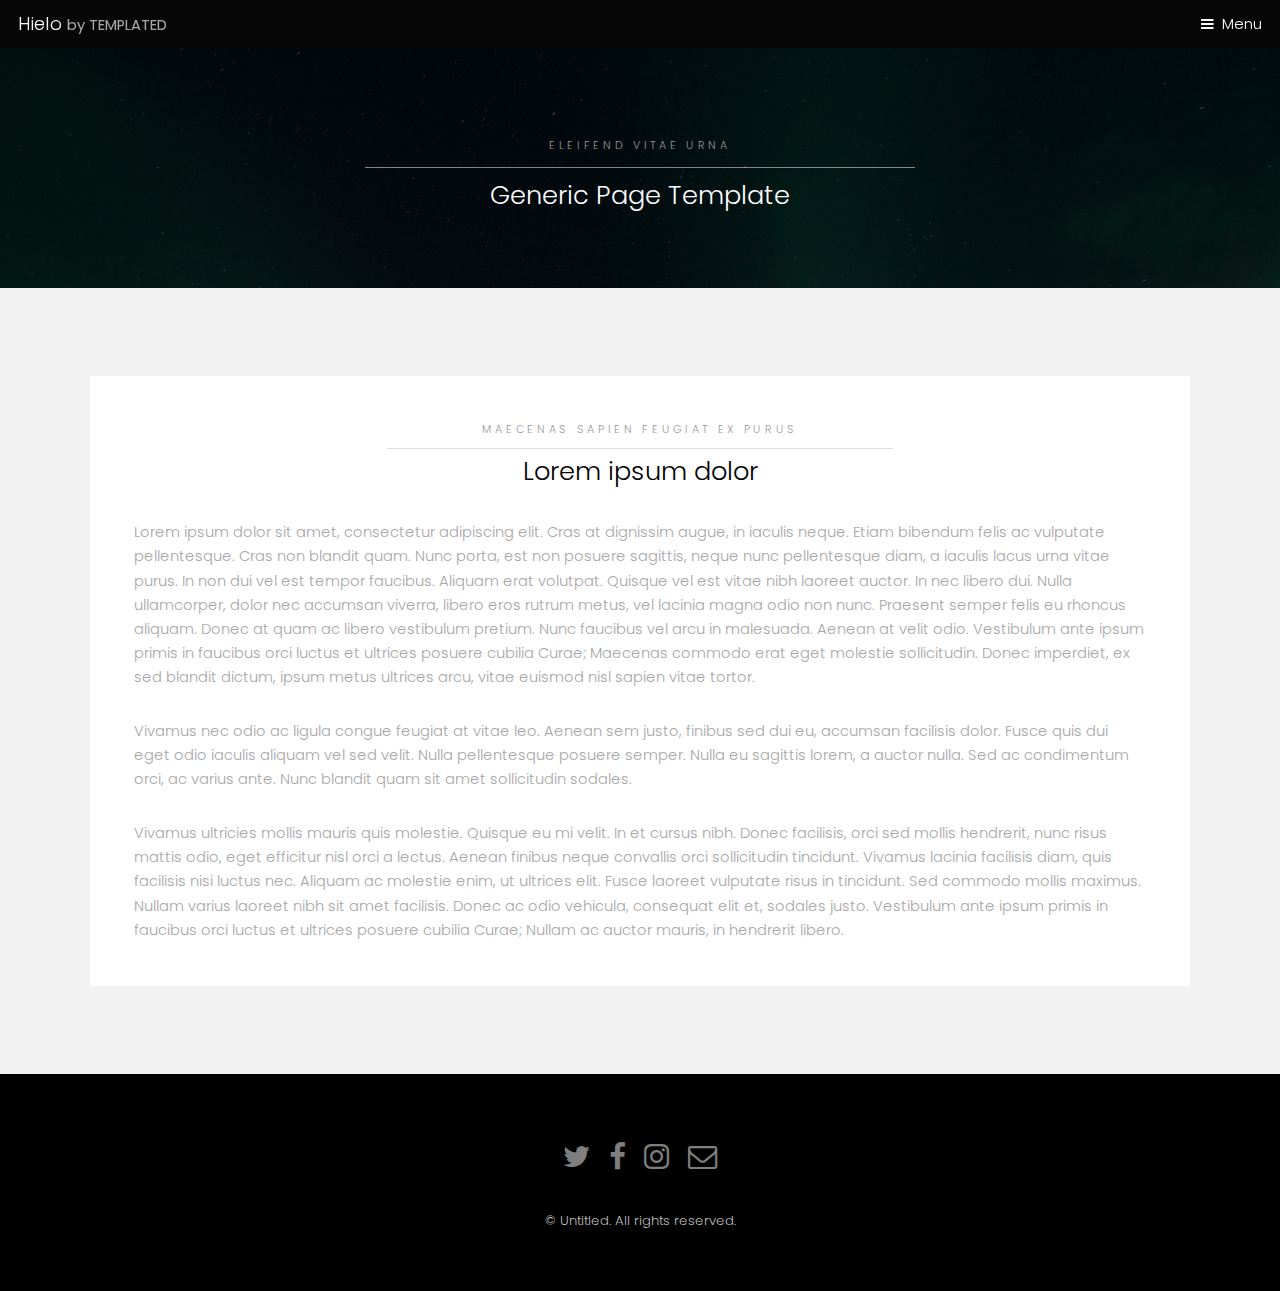
==== contact.html @ de8d386e "Website added" ====
<!DOCTYPE HTML>
<!--
	Hielo by TEMPLATED
	templated.co @templatedco
	Released for free under the Creative Commons Attribution 3.0 license (templated.co/license)
-->
<html>
	<head>
		<title>LN</title>
		<meta charset="utf-8" />
		<meta name="viewport" content="width=device-width, initial-scale=1" />
		<link rel="stylesheet" href="assets/css/main.css" />
	</head>
	<body class="subpage">

		<!-- Header -->
			<header id="header">
				<div class="logo"><a href="index.html">Hielo <span>by TEMPLATED</span></a></div>
				<a href="#menu">Menu</a>
			</header>

		<!-- Nav -->
			<nav id="menu">
				<ul class="links">
					<li><a href="index.html">Home</a></li>
					<li><a href="generic.html">About Us</a></li>
					<li><a href="elements.html">Elements</a></li>
					<li><a href="contact.html">Contact</a></li>
				</ul>
			</nav>

		<!-- One -->
			<section id="One" class="wrapper style3">
				<div class="inner">
					<header class="align-center">
						<p>Eleifend vitae urna</p>
						<h2>Generic Page Template</h2>
					</header>
				</div>
			</section>

		<!-- Two -->
			<section id="two" class="wrapper style2">
				<div class="inner">
					<div class="box">
						<div class="content">
							<header class="align-center">
								<p>maecenas sapien feugiat ex purus</p>
								<h2>Lorem ipsum dolor</h2>
							</header>
							<p>Lorem ipsum dolor sit amet, consectetur adipiscing elit. Cras at dignissim augue, in iaculis neque. Etiam bibendum felis ac vulputate pellentesque. Cras non blandit quam. Nunc porta, est non posuere sagittis, neque nunc pellentesque diam, a iaculis lacus urna vitae purus. In non dui vel est tempor faucibus. Aliquam erat volutpat. Quisque vel est vitae nibh laoreet auctor. In nec libero dui. Nulla ullamcorper, dolor nec accumsan viverra, libero eros rutrum metus, vel lacinia magna odio non nunc. Praesent semper felis eu rhoncus aliquam. Donec at quam ac libero vestibulum pretium. Nunc faucibus vel arcu in malesuada. Aenean at velit odio. Vestibulum ante ipsum primis in faucibus orci luctus et ultrices posuere cubilia Curae; Maecenas commodo erat eget molestie sollicitudin. Donec imperdiet, ex sed blandit dictum, ipsum metus ultrices arcu, vitae euismod nisl sapien vitae tortor.</p>

							<p>Vivamus nec odio ac ligula congue feugiat at vitae leo. Aenean sem justo, finibus sed dui eu, accumsan facilisis dolor. Fusce quis dui eget odio iaculis aliquam vel sed velit. Nulla pellentesque posuere semper. Nulla eu sagittis lorem, a auctor nulla. Sed ac condimentum orci, ac varius ante. Nunc blandit quam sit amet sollicitudin sodales.</p>

							<p>Vivamus ultricies mollis mauris quis molestie. Quisque eu mi velit. In et cursus nibh. Donec facilisis, orci sed mollis hendrerit, nunc risus mattis odio, eget efficitur nisl orci a lectus. Aenean finibus neque convallis orci sollicitudin tincidunt. Vivamus lacinia facilisis diam, quis facilisis nisi luctus nec. Aliquam ac molestie enim, ut ultrices elit. Fusce laoreet vulputate risus in tincidunt. Sed commodo mollis maximus. Nullam varius laoreet nibh sit amet facilisis. Donec ac odio vehicula, consequat elit et, sodales justo. Vestibulum ante ipsum primis in faucibus orci luctus et ultrices posuere cubilia Curae; Nullam ac auctor mauris, in hendrerit libero. </p>
						</div>
					</div>
				</div>
			</section>

		<!-- Footer -->
			<footer id="footer">
				<div class="container">
					<ul class="icons">
						<li><a href="#" class="icon fa-twitter"><span class="label">Twitter</span></a></li>
						<li><a href="#" class="icon fa-facebook"><span class="label">Facebook</span></a></li>
						<li><a href="#" class="icon fa-instagram"><span class="label">Instagram</span></a></li>
						<li><a href="#" class="icon fa-envelope-o"><span class="label">Email</span></a></li>
					</ul>
				</div>
				<div class="copyright">
					&copy; Untitled. All rights reserved.
				</div>
			</footer>

		<!-- Scripts -->
			<script src="assets/js/jquery.min.js"></script>
			<script src="assets/js/jquery.scrollex.min.js"></script>
			<script src="assets/js/skel.min.js"></script>
			<script src="assets/js/util.js"></script>
			<script src="assets/js/main.js"></script>

	</body>
</html>
---- assets/css/main.css ----
@charset "UTF-8";
@import url(font-awesome.min.css);
@import url("https://fonts.googleapis.com/css?family=Poppins:300,400,500,600,700");

/*
	Hielo by TEMPLATED
	templated.co @templatedco
	Released for free under the Creative Commons Attribution 3.0 license (templated.co/license)
*/

/* Reset */

	html, body, div, span, applet, object, iframe, h1, h2, h3, h4, h5, h6, p, blockquote, pre, a, abbr, acronym, address, big, cite, code, del, dfn, em, img, ins, kbd, q, s, samp, small, strike, strong, sub, sup, tt, var, b, u, i, center, dl, dt, dd, ol, ul, li, fieldset, form, label, legend, table, caption, tbody, tfoot, thead, tr, th, td, article, aside, canvas, details, embed, figure, figcaption, footer, header, hgroup, menu, nav, output, ruby, section, summary, time, mark, audio, video {
		margin: 0;
		padding: 0;
		border: 0;
		font-size: 100%;
		font: inherit;
		vertical-align: baseline;
	}

	article, aside, details, figcaption, figure, footer, header, hgroup, menu, nav, section {
		display: block;
	}

	body {
		line-height: 1;
	}

	ol, ul {
		list-style: none;
	}

	blockquote, q {
		quotes: none;
	}

	blockquote:before, blockquote:after, q:before, q:after {
		content: '';
		content: none;
	}

	table {
		border-collapse: collapse;
		border-spacing: 0;
	}

	body {
		-webkit-text-size-adjust: none;
	}

/* Box Model */

	*, *:before, *:after {
		-moz-box-sizing: border-box;
		-webkit-box-sizing: border-box;
		box-sizing: border-box;
	}

/* Containers */

	.container {
		margin-left: auto;
		margin-right: auto;
	}

	.container.\31 25\25 {
		width: 100%;
		max-width: 100rem;
		min-width: 80rem;
	}

	.container.\37 5\25 {
		width: 60rem;
	}

	.container.\35 0\25 {
		width: 40rem;
	}

	.container.\32 5\25 {
		width: 20rem;
	}

	.container {
		width: 80rem;
	}

	@media screen and (max-width: 1680px) {

		.container.\31 25\25 {
			width: 100%;
			max-width: 100rem;
			min-width: 80rem;
		}

		.container.\37 5\25 {
			width: 60rem;
		}

		.container.\35 0\25 {
			width: 40rem;
		}

		.container.\32 5\25 {
			width: 20rem;
		}

		.container {
			width: 80rem;
		}

	}

	@media screen and (max-width: 1280px) {

		.container.\31 25\25 {
			width: 100%;
			max-width: 81.25rem;
			min-width: 65rem;
		}

		.container.\37 5\25 {
			width: 48.75rem;
		}

		.container.\35 0\25 {
			width: 32.5rem;
		}

		.container.\32 5\25 {
			width: 16.25rem;
		}

		.container {
			width: 65rem;
		}

	}

	@media screen and (max-width: 980px) {

		.container.\31 25\25 {
			width: 100%;
			max-width: 112.5%;
			min-width: 90%;
		}

		.container.\37 5\25 {
			width: 67.5%;
		}

		.container.\35 0\25 {
			width: 45%;
		}

		.container.\32 5\25 {
			width: 22.5%;
		}

		.container {
			width: 90%;
		}

	}

	@media screen and (max-width: 736px) {

		.container.\31 25\25 {
			width: 100%;
			max-width: 112.5%;
			min-width: 90%;
		}

		.container.\37 5\25 {
			width: 67.5%;
		}

		.container.\35 0\25 {
			width: 45%;
		}

		.container.\32 5\25 {
			width: 22.5%;
		}

		.container {
			width: 90% !important;
		}

	}

	@media screen and (max-width: 480px) {

		.container.\31 25\25 {
			width: 100%;
			max-width: 112.5%;
			min-width: 90%;
		}

		.container.\37 5\25 {
			width: 67.5%;
		}

		.container.\35 0\25 {
			width: 45%;
		}

		.container.\32 5\25 {
			width: 22.5%;
		}

		.container {
			width: 90% !important;
		}

	}

/* Grid */

	.row {
		border-bottom: solid 1px transparent;
		-moz-box-sizing: border-box;
		-webkit-box-sizing: border-box;
		box-sizing: border-box;
	}

	.row > * {
		float: left;
		-moz-box-sizing: border-box;
		-webkit-box-sizing: border-box;
		box-sizing: border-box;
	}

	.row:after, .row:before {
		content: '';
		display: block;
		clear: both;
		height: 0;
	}

	.row.uniform > * > :first-child {
		margin-top: 0;
	}

	.row.uniform > * > :last-child {
		margin-bottom: 0;
	}

	.row.\30 \25 > * {
		padding: 0 0 0 0rem;
	}

	.row.\30 \25 {
		margin: 0 0 -1px 0rem;
	}

	.row.uniform.\30 \25 > * {
		padding: 0rem 0 0 0rem;
	}

	.row.uniform.\30 \25 {
		margin: 0rem 0 -1px 0rem;
	}

	.row > * {
		padding: 0 0 0 2rem;
	}

	.row {
		margin: 0 0 -1px -2rem;
	}

	.row.uniform > * {
		padding: 2rem 0 0 2rem;
	}

	.row.uniform {
		margin: -2rem 0 -1px -2rem;
	}

	.row.\32 00\25 > * {
		padding: 0 0 0 4rem;
	}

	.row.\32 00\25 {
		margin: 0 0 -1px -4rem;
	}

	.row.uniform.\32 00\25 > * {
		padding: 4rem 0 0 4rem;
	}

	.row.uniform.\32 00\25 {
		margin: -4rem 0 -1px -4rem;
	}

	.row.\31 50\25 > * {
		padding: 0 0 0 3rem;
	}

	.row.\31 50\25 {
		margin: 0 0 -1px -3rem;
	}

	.row.uniform.\31 50\25 > * {
		padding: 3rem 0 0 3rem;
	}

	.row.uniform.\31 50\25 {
		margin: -3rem 0 -1px -3rem;
	}

	.row.\35 0\25 > * {
		padding: 0 0 0 1rem;
	}

	.row.\35 0\25 {
		margin: 0 0 -1px -1rem;
	}

	.row.uniform.\35 0\25 > * {
		padding: 1rem 0 0 1rem;
	}

	.row.uniform.\35 0\25 {
		margin: -1rem 0 -1px -1rem;
	}

	.row.\32 5\25 > * {
		padding: 0 0 0 0.5rem;
	}

	.row.\32 5\25 {
		margin: 0 0 -1px -0.5rem;
	}

	.row.uniform.\32 5\25 > * {
		padding: 0.5rem 0 0 0.5rem;
	}

	.row.uniform.\32 5\25 {
		margin: -0.5rem 0 -1px -0.5rem;
	}

	.\31 2u, .\31 2u\24 {
		width: 100%;
		clear: none;
		margin-left: 0;
	}

	.\31 1u, .\31 1u\24 {
		width: 91.6666666667%;
		clear: none;
		margin-left: 0;
	}

	.\31 0u, .\31 0u\24 {
		width: 83.3333333333%;
		clear: none;
		margin-left: 0;
	}

	.\39 u, .\39 u\24 {
		width: 75%;
		clear: none;
		margin-left: 0;
	}

	.\38 u, .\38 u\24 {
		width: 66.6666666667%;
		clear: none;
		margin-left: 0;
	}

	.\37 u, .\37 u\24 {
		width: 58.3333333333%;
		clear: none;
		margin-left: 0;
	}

	.\36 u, .\36 u\24 {
		width: 50%;
		clear: none;
		margin-left: 0;
	}

	.\35 u, .\35 u\24 {
		width: 41.6666666667%;
		clear: none;
		margin-left: 0;
	}

	.\34 u, .\34 u\24 {
		width: 33.3333333333%;
		clear: none;
		margin-left: 0;
	}

	.\33 u, .\33 u\24 {
		width: 25%;
		clear: none;
		margin-left: 0;
	}

	.\32 u, .\32 u\24 {
		width: 16.6666666667%;
		clear: none;
		margin-left: 0;
	}

	.\31 u, .\31 u\24 {
		width: 8.3333333333%;
		clear: none;
		margin-left: 0;
	}

	.\31 2u\24 + *,
	.\31 1u\24 + *,
	.\31 0u\24 + *,
	.\39 u\24 + *,
	.\38 u\24 + *,
	.\37 u\24 + *,
	.\36 u\24 + *,
	.\35 u\24 + *,
	.\34 u\24 + *,
	.\33 u\24 + *,
	.\32 u\24 + *,
	.\31 u\24 + * {
		clear: left;
	}

	.\-11u {
		margin-left: 91.66667%;
	}

	.\-10u {
		margin-left: 83.33333%;
	}

	.\-9u {
		margin-left: 75%;
	}

	.\-8u {
		margin-left: 66.66667%;
	}

	.\-7u {
		margin-left: 58.33333%;
	}

	.\-6u {
		margin-left: 50%;
	}

	.\-5u {
		margin-left: 41.66667%;
	}

	.\-4u {
		margin-left: 33.33333%;
	}

	.\-3u {
		margin-left: 25%;
	}

	.\-2u {
		margin-left: 16.66667%;
	}

	.\-1u {
		margin-left: 8.33333%;
	}

	@media screen and (max-width: 1680px) {

		.row > * {
			padding: 0 0 0 2rem;
		}

		.row {
			margin: 0 0 -1px -2rem;
		}

		.row.uniform > * {
			padding: 2rem 0 0 2rem;
		}

		.row.uniform {
			margin: -2rem 0 -1px -2rem;
		}

		.row.\32 00\25 > * {
			padding: 0 0 0 4rem;
		}

		.row.\32 00\25 {
			margin: 0 0 -1px -4rem;
		}

		.row.uniform.\32 00\25 > * {
			padding: 4rem 0 0 4rem;
		}

		.row.uniform.\32 00\25 {
			margin: -4rem 0 -1px -4rem;
		}

		.row.\31 50\25 > * {
			padding: 0 0 0 3rem;
		}

		.row.\31 50\25 {
			margin: 0 0 -1px -3rem;
		}

		.row.uniform.\31 50\25 > * {
			padding: 3rem 0 0 3rem;
		}

		.row.uniform.\31 50\25 {
			margin: -3rem 0 -1px -3rem;
		}

		.row.\35 0\25 > * {
			padding: 0 0 0 1rem;
		}

		.row.\35 0\25 {
			margin: 0 0 -1px -1rem;
		}

		.row.uniform.\35 0\25 > * {
			padding: 1rem 0 0 1rem;
		}

		.row.uniform.\35 0\25 {
			margin: -1rem 0 -1px -1rem;
		}

		.row.\32 5\25 > * {
			padding: 0 0 0 0.5rem;
		}

		.row.\32 5\25 {
			margin: 0 0 -1px -0.5rem;
		}

		.row.uniform.\32 5\25 > * {
			padding: 0.5rem 0 0 0.5rem;
		}

		.row.uniform.\32 5\25 {
			margin: -0.5rem 0 -1px -0.5rem;
		}

		.\31 2u\28xlarge\29, .\31 2u\24\28xlarge\29 {
			width: 100%;
			clear: none;
			margin-left: 0;
		}

		.\31 1u\28xlarge\29, .\31 1u\24\28xlarge\29 {
			width: 91.6666666667%;
			clear: none;
			margin-left: 0;
		}

		.\31 0u\28xlarge\29, .\31 0u\24\28xlarge\29 {
			width: 83.3333333333%;
			clear: none;
			margin-left: 0;
		}

		.\39 u\28xlarge\29, .\39 u\24\28xlarge\29 {
			width: 75%;
			clear: none;
			margin-left: 0;
		}

		.\38 u\28xlarge\29, .\38 u\24\28xlarge\29 {
			width: 66.6666666667%;
			clear: none;
			margin-left: 0;
		}

		.\37 u\28xlarge\29, .\37 u\24\28xlarge\29 {
			width: 58.3333333333%;
			clear: none;
			margin-left: 0;
		}

		.\36 u\28xlarge\29, .\36 u\24\28xlarge\29 {
			width: 50%;
			clear: none;
			margin-left: 0;
		}

		.\35 u\28xlarge\29, .\35 u\24\28xlarge\29 {
			width: 41.6666666667%;
			clear: none;
			margin-left: 0;
		}

		.\34 u\28xlarge\29, .\34 u\24\28xlarge\29 {
			width: 33.3333333333%;
			clear: none;
			margin-left: 0;
		}

		.\33 u\28xlarge\29, .\33 u\24\28xlarge\29 {
			width: 25%;
			clear: none;
			margin-left: 0;
		}

		.\32 u\28xlarge\29, .\32 u\24\28xlarge\29 {
			width: 16.6666666667%;
			clear: none;
			margin-left: 0;
		}

		.\31 u\28xlarge\29, .\31 u\24\28xlarge\29 {
			width: 8.3333333333%;
			clear: none;
			margin-left: 0;
		}

		.\31 2u\24\28xlarge\29 + *,
		.\31 1u\24\28xlarge\29 + *,
		.\31 0u\24\28xlarge\29 + *,
		.\39 u\24\28xlarge\29 + *,
		.\38 u\24\28xlarge\29 + *,
		.\37 u\24\28xlarge\29 + *,
		.\36 u\24\28xlarge\29 + *,
		.\35 u\24\28xlarge\29 + *,
		.\34 u\24\28xlarge\29 + *,
		.\33 u\24\28xlarge\29 + *,
		.\32 u\24\28xlarge\29 + *,
		.\31 u\24\28xlarge\29 + * {
			clear: left;
		}

		.\-11u\28xlarge\29 {
			margin-left: 91.66667%;
		}

		.\-10u\28xlarge\29 {
			margin-left: 83.33333%;
		}

		.\-9u\28xlarge\29 {
			margin-left: 75%;
		}

		.\-8u\28xlarge\29 {
			margin-left: 66.66667%;
		}

		.\-7u\28xlarge\29 {
			margin-left: 58.33333%;
		}

		.\-6u\28xlarge\29 {
			margin-left: 50%;
		}

		.\-5u\28xlarge\29 {
			margin-left: 41.66667%;
		}

		.\-4u\28xlarge\29 {
			margin-left: 33.33333%;
		}

		.\-3u\28xlarge\29 {
			margin-left: 25%;
		}

		.\-2u\28xlarge\29 {
			margin-left: 16.66667%;
		}

		.\-1u\28xlarge\29 {
			margin-left: 8.33333%;
		}

	}

	@media screen and (max-width: 1280px) {

		.row > * {
			padding: 0 0 0 1.5rem;
		}

		.row {
			margin: 0 0 -1px -1.5rem;
		}

		.row.uniform > * {
			padding: 1.5rem 0 0 1.5rem;
		}

		.row.uniform {
			margin: -1.5rem 0 -1px -1.5rem;
		}

		.row.\32 00\25 > * {
			padding: 0 0 0 3rem;
		}

		.row.\32 00\25 {
			margin: 0 0 -1px -3rem;
		}

		.row.uniform.\32 00\25 > * {
			padding: 3rem 0 0 3rem;
		}

		.row.uniform.\32 00\25 {
			margin: -3rem 0 -1px -3rem;
		}

		.row.\31 50\25 > * {
			padding: 0 0 0 2.25rem;
		}

		.row.\31 50\25 {
			margin: 0 0 -1px -2.25rem;
		}

		.row.uniform.\31 50\25 > * {
			padding: 2.25rem 0 0 2.25rem;
		}

		.row.uniform.\31 50\25 {
			margin: -2.25rem 0 -1px -2.25rem;
		}

		.row.\35 0\25 > * {
			padding: 0 0 0 0.75rem;
		}

		.row.\35 0\25 {
			margin: 0 0 -1px -0.75rem;
		}

		.row.uniform.\35 0\25 > * {
			padding: 0.75rem 0 0 0.75rem;
		}

		.row.uniform.\35 0\25 {
			margin: -0.75rem 0 -1px -0.75rem;
		}

		.row.\32 5\25 > * {
			padding: 0 0 0 0.375rem;
		}

		.row.\32 5\25 {
			margin: 0 0 -1px -0.375rem;
		}

		.row.uniform.\32 5\25 > * {
			padding: 0.375rem 0 0 0.375rem;
		}

		.row.uniform.\32 5\25 {
			margin: -0.375rem 0 -1px -0.375rem;
		}

		.\31 2u\28large\29, .\31 2u\24\28large\29 {
			width: 100%;
			clear: none;
			margin-left: 0;
		}

		.\31 1u\28large\29, .\31 1u\24\28large\29 {
			width: 91.6666666667%;
			clear: none;
			margin-left: 0;
		}

		.\31 0u\28large\29, .\31 0u\24\28large\29 {
			width: 83.3333333333%;
			clear: none;
			margin-left: 0;
		}

		.\39 u\28large\29, .\39 u\24\28large\29 {
			width: 75%;
			clear: none;
			margin-left: 0;
		}

		.\38 u\28large\29, .\38 u\24\28large\29 {
			width: 66.6666666667%;
			clear: none;
			margin-left: 0;
		}

		.\37 u\28large\29, .\37 u\24\28large\29 {
			width: 58.3333333333%;
			clear: none;
			margin-left: 0;
		}

		.\36 u\28large\29, .\36 u\24\28large\29 {
			width: 50%;
			clear: none;
			margin-left: 0;
		}

		.\35 u\28large\29, .\35 u\24\28large\29 {
			width: 41.6666666667%;
			clear: none;
			margin-left: 0;
		}

		.\34 u\28large\29, .\34 u\24\28large\29 {
			width: 33.3333333333%;
			clear: none;
			margin-left: 0;
		}

		.\33 u\28large\29, .\33 u\24\28large\29 {
			width: 25%;
			clear: none;
			margin-left: 0;
		}

		.\32 u\28large\29, .\32 u\24\28large\29 {
			width: 16.6666666667%;
			clear: none;
			margin-left: 0;
		}

		.\31 u\28large\29, .\31 u\24\28large\29 {
			width: 8.3333333333%;
			clear: none;
			margin-left: 0;
		}

		.\31 2u\24\28large\29 + *,
		.\31 1u\24\28large\29 + *,
		.\31 0u\24\28large\29 + *,
		.\39 u\24\28large\29 + *,
		.\38 u\24\28large\29 + *,
		.\37 u\24\28large\29 + *,
		.\36 u\24\28large\29 + *,
		.\35 u\24\28large\29 + *,
		.\34 u\24\28large\29 + *,
		.\33 u\24\28large\29 + *,
		.\32 u\24\28large\29 + *,
		.\31 u\24\28large\29 + * {
			clear: left;
		}

		.\-11u\28large\29 {
			margin-left: 91.66667%;
		}

		.\-10u\28large\29 {
			margin-left: 83.33333%;
		}

		.\-9u\28large\29 {
			margin-left: 75%;
		}

		.\-8u\28large\29 {
			margin-left: 66.66667%;
		}

		.\-7u\28large\29 {
			margin-left: 58.33333%;
		}

		.\-6u\28large\29 {
			margin-left: 50%;
		}

		.\-5u\28large\29 {
			margin-left: 41.66667%;
		}

		.\-4u\28large\29 {
			margin-left: 33.33333%;
		}

		.\-3u\28large\29 {
			margin-left: 25%;
		}

		.\-2u\28large\29 {
			margin-left: 16.66667%;
		}

		.\-1u\28large\29 {
			margin-left: 8.33333%;
		}

	}

	@media screen and (max-width: 980px) {

		.row > * {
			padding: 0 0 0 1.5rem;
		}

		.row {
			margin: 0 0 -1px -1.5rem;
		}

		.row.uniform > * {
			padding: 1.5rem 0 0 1.5rem;
		}

		.row.uniform {
			margin: -1.5rem 0 -1px -1.5rem;
		}

		.row.\32 00\25 > * {
			padding: 0 0 0 3rem;
		}

		.row.\32 00\25 {
			margin: 0 0 -1px -3rem;
		}

		.row.uniform.\32 00\25 > * {
			padding: 3rem 0 0 3rem;
		}

		.row.uniform.\32 00\25 {
			margin: -3rem 0 -1px -3rem;
		}

		.row.\31 50\25 > * {
			padding: 0 0 0 2.25rem;
		}

		.row.\31 50\25 {
			margin: 0 0 -1px -2.25rem;
		}

		.row.uniform.\31 50\25 > * {
			padding: 2.25rem 0 0 2.25rem;
		}

		.row.uniform.\31 50\25 {
			margin: -2.25rem 0 -1px -2.25rem;
		}

		.row.\35 0\25 > * {
			padding: 0 0 0 0.75rem;
		}

		.row.\35 0\25 {
			margin: 0 0 -1px -0.75rem;
		}

		.row.uniform.\35 0\25 > * {
			padding: 0.75rem 0 0 0.75rem;
		}

		.row.uniform.\35 0\25 {
			margin: -0.75rem 0 -1px -0.75rem;
		}

		.row.\32 5\25 > * {
			padding: 0 0 0 0.375rem;
		}

		.row.\32 5\25 {
			margin: 0 0 -1px -0.375rem;
		}

		.row.uniform.\32 5\25 > * {
			padding: 0.375rem 0 0 0.375rem;
		}

		.row.uniform.\32 5\25 {
			margin: -0.375rem 0 -1px -0.375rem;
		}

		.\31 2u\28medium\29, .\31 2u\24\28medium\29 {
			width: 100%;
			clear: none;
			margin-left: 0;
		}

		.\31 1u\28medium\29, .\31 1u\24\28medium\29 {
			width: 91.6666666667%;
			clear: none;
			margin-left: 0;
		}

		.\31 0u\28medium\29, .\31 0u\24\28medium\29 {
			width: 83.3333333333%;
			clear: none;
			margin-left: 0;
		}

		.\39 u\28medium\29, .\39 u\24\28medium\29 {
			width: 75%;
			clear: none;
			margin-left: 0;
		}

		.\38 u\28medium\29, .\38 u\24\28medium\29 {
			width: 66.6666666667%;
			clear: none;
			margin-left: 0;
		}

		.\37 u\28medium\29, .\37 u\24\28medium\29 {
			width: 58.3333333333%;
			clear: none;
			margin-left: 0;
		}

		.\36 u\28medium\29, .\36 u\24\28medium\29 {
			width: 50%;
			clear: none;
			margin-left: 0;
		}

		.\35 u\28medium\29, .\35 u\24\28medium\29 {
			width: 41.6666666667%;
			clear: none;
			margin-left: 0;
		}

		.\34 u\28medium\29, .\34 u\24\28medium\29 {
			width: 33.3333333333%;
			clear: none;
			margin-left: 0;
		}

		.\33 u\28medium\29, .\33 u\24\28medium\29 {
			width: 25%;
			clear: none;
			margin-left: 0;
		}

		.\32 u\28medium\29, .\32 u\24\28medium\29 {
			width: 16.6666666667%;
			clear: none;
			margin-left: 0;
		}

		.\31 u\28medium\29, .\31 u\24\28medium\29 {
			width: 8.3333333333%;
			clear: none;
			margin-left: 0;
		}

		.\31 2u\24\28medium\29 + *,
		.\31 1u\24\28medium\29 + *,
		.\31 0u\24\28medium\29 + *,
		.\39 u\24\28medium\29 + *,
		.\38 u\24\28medium\29 + *,
		.\37 u\24\28medium\29 + *,
		.\36 u\24\28medium\29 + *,
		.\35 u\24\28medium\29 + *,
		.\34 u\24\28medium\29 + *,
		.\33 u\24\28medium\29 + *,
		.\32 u\24\28medium\29 + *,
		.\31 u\24\28medium\29 + * {
			clear: left;
		}

		.\-11u\28medium\29 {
			margin-left: 91.66667%;
		}

		.\-10u\28medium\29 {
			margin-left: 83.33333%;
		}

		.\-9u\28medium\29 {
			margin-left: 75%;
		}

		.\-8u\28medium\29 {
			margin-left: 66.66667%;
		}

		.\-7u\28medium\29 {
			margin-left: 58.33333%;
		}

		.\-6u\28medium\29 {
			margin-left: 50%;
		}

		.\-5u\28medium\29 {
			margin-left: 41.66667%;
		}

		.\-4u\28medium\29 {
			margin-left: 33.33333%;
		}

		.\-3u\28medium\29 {
			margin-left: 25%;
		}

		.\-2u\28medium\29 {
			margin-left: 16.66667%;
		}

		.\-1u\28medium\29 {
			margin-left: 8.33333%;
		}

	}

	@media screen and (max-width: 736px) {

		.row > * {
			padding: 0 0 0 1.25rem;
		}

		.row {
			margin: 0 0 -1px -1.25rem;
		}

		.row.uniform > * {
			padding: 1.25rem 0 0 1.25rem;
		}

		.row.uniform {
			margin: -1.25rem 0 -1px -1.25rem;
		}

		.row.\32 00\25 > * {
			padding: 0 0 0 2.5rem;
		}

		.row.\32 00\25 {
			margin: 0 0 -1px -2.5rem;
		}

		.row.uniform.\32 00\25 > * {
			padding: 2.5rem 0 0 2.5rem;
		}

		.row.uniform.\32 00\25 {
			margin: -2.5rem 0 -1px -2.5rem;
		}

		.row.\31 50\25 > * {
			padding: 0 0 0 1.875rem;
		}

		.row.\31 50\25 {
			margin: 0 0 -1px -1.875rem;
		}

		.row.uniform.\31 50\25 > * {
			padding: 1.875rem 0 0 1.875rem;
		}

		.row.uniform.\31 50\25 {
			margin: -1.875rem 0 -1px -1.875rem;
		}

		.row.\35 0\25 > * {
			padding: 0 0 0 0.625rem;
		}

		.row.\35 0\25 {
			margin: 0 0 -1px -0.625rem;
		}

		.row.uniform.\35 0\25 > * {
			padding: 0.625rem 0 0 0.625rem;
		}

		.row.uniform.\35 0\25 {
			margin: -0.625rem 0 -1px -0.625rem;
		}

		.row.\32 5\25 > * {
			padding: 0 0 0 0.3125rem;
		}

		.row.\32 5\25 {
			margin: 0 0 -1px -0.3125rem;
		}

		.row.uniform.\32 5\25 > * {
			padding: 0.3125rem 0 0 0.3125rem;
		}

		.row.uniform.\32 5\25 {
			margin: -0.3125rem 0 -1px -0.3125rem;
		}

		.\31 2u\28small\29, .\31 2u\24\28small\29 {
			width: 100%;
			clear: none;
			margin-left: 0;
		}

		.\31 1u\28small\29, .\31 1u\24\28small\29 {
			width: 91.6666666667%;
			clear: none;
			margin-left: 0;
		}

		.\31 0u\28small\29, .\31 0u\24\28small\29 {
			width: 83.3333333333%;
			clear: none;
			margin-left: 0;
		}

		.\39 u\28small\29, .\39 u\24\28small\29 {
			width: 75%;
			clear: none;
			margin-left: 0;
		}

		.\38 u\28small\29, .\38 u\24\28small\29 {
			width: 66.6666666667%;
			clear: none;
			margin-left: 0;
		}

		.\37 u\28small\29, .\37 u\24\28small\29 {
			width: 58.3333333333%;
			clear: none;
			margin-left: 0;
		}

		.\36 u\28small\29, .\36 u\24\28small\29 {
			width: 50%;
			clear: none;
			margin-left: 0;
		}

		.\35 u\28small\29, .\35 u\24\28small\29 {
			width: 41.6666666667%;
			clear: none;
			margin-left: 0;
		}

		.\34 u\28small\29, .\34 u\24\28small\29 {
			width: 33.3333333333%;
			clear: none;
			margin-left: 0;
		}

		.\33 u\28small\29, .\33 u\24\28small\29 {
			width: 25%;
			clear: none;
			margin-left: 0;
		}

		.\32 u\28small\29, .\32 u\24\28small\29 {
			width: 16.6666666667%;
			clear: none;
			margin-left: 0;
		}

		.\31 u\28small\29, .\31 u\24\28small\29 {
			width: 8.3333333333%;
			clear: none;
			margin-left: 0;
		}

		.\31 2u\24\28small\29 + *,
		.\31 1u\24\28small\29 + *,
		.\31 0u\24\28small\29 + *,
		.\39 u\24\28small\29 + *,
		.\38 u\24\28small\29 + *,
		.\37 u\24\28small\29 + *,
		.\36 u\24\28small\29 + *,
		.\35 u\24\28small\29 + *,
		.\34 u\24\28small\29 + *,
		.\33 u\24\28small\29 + *,
		.\32 u\24\28small\29 + *,
		.\31 u\24\28small\29 + * {
			clear: left;
		}

		.\-11u\28small\29 {
			margin-left: 91.66667%;
		}

		.\-10u\28small\29 {
			margin-left: 83.33333%;
		}

		.\-9u\28small\29 {
			margin-left: 75%;
		}

		.\-8u\28small\29 {
			margin-left: 66.66667%;
		}

		.\-7u\28small\29 {
			margin-left: 58.33333%;
		}

		.\-6u\28small\29 {
			margin-left: 50%;
		}

		.\-5u\28small\29 {
			margin-left: 41.66667%;
		}

		.\-4u\28small\29 {
			margin-left: 33.33333%;
		}

		.\-3u\28small\29 {
			margin-left: 25%;
		}

		.\-2u\28small\29 {
			margin-left: 16.66667%;
		}

		.\-1u\28small\29 {
			margin-left: 8.33333%;
		}

	}

	@media screen and (max-width: 480px) {

		.row > * {
			padding: 0 0 0 1.25rem;
		}

		.row {
			margin: 0 0 -1px -1.25rem;
		}

		.row.uniform > * {
			padding: 1.25rem 0 0 1.25rem;
		}

		.row.uniform {
			margin: -1.25rem 0 -1px -1.25rem;
		}

		.row.\32 00\25 > * {
			padding: 0 0 0 2.5rem;
		}

		.row.\32 00\25 {
			margin: 0 0 -1px -2.5rem;
		}

		.row.uniform.\32 00\25 > * {
			padding: 2.5rem 0 0 2.5rem;
		}

		.row.uniform.\32 00\25 {
			margin: -2.5rem 0 -1px -2.5rem;
		}

		.row.\31 50\25 > * {
			padding: 0 0 0 1.875rem;
		}

		.row.\31 50\25 {
			margin: 0 0 -1px -1.875rem;
		}

		.row.uniform.\31 50\25 > * {
			padding: 1.875rem 0 0 1.875rem;
		}

		.row.uniform.\31 50\25 {
			margin: -1.875rem 0 -1px -1.875rem;
		}

		.row.\35 0\25 > * {
			padding: 0 0 0 0.625rem;
		}

		.row.\35 0\25 {
			margin: 0 0 -1px -0.625rem;
		}

		.row.uniform.\35 0\25 > * {
			padding: 0.625rem 0 0 0.625rem;
		}

		.row.uniform.\35 0\25 {
			margin: -0.625rem 0 -1px -0.625rem;
		}

		.row.\32 5\25 > * {
			padding: 0 0 0 0.3125rem;
		}

		.row.\32 5\25 {
			margin: 0 0 -1px -0.3125rem;
		}

		.row.uniform.\32 5\25 > * {
			padding: 0.3125rem 0 0 0.3125rem;
		}

		.row.uniform.\32 5\25 {
			margin: -0.3125rem 0 -1px -0.3125rem;
		}

		.\31 2u\28xsmall\29, .\31 2u\24\28xsmall\29 {
			width: 100%;
			clear: none;
			margin-left: 0;
		}

		.\31 1u\28xsmall\29, .\31 1u\24\28xsmall\29 {
			width: 91.6666666667%;
			clear: none;
			margin-left: 0;
		}

		.\31 0u\28xsmall\29, .\31 0u\24\28xsmall\29 {
			width: 83.3333333333%;
			clear: none;
			margin-left: 0;
		}

		.\39 u\28xsmall\29, .\39 u\24\28xsmall\29 {
			width: 75%;
			clear: none;
			margin-left: 0;
		}

		.\38 u\28xsmall\29, .\38 u\24\28xsmall\29 {
			width: 66.6666666667%;
			clear: none;
			margin-left: 0;
		}

		.\37 u\28xsmall\29, .\37 u\24\28xsmall\29 {
			width: 58.3333333333%;
			clear: none;
			margin-left: 0;
		}

		.\36 u\28xsmall\29, .\36 u\24\28xsmall\29 {
			width: 50%;
			clear: none;
			margin-left: 0;
		}

		.\35 u\28xsmall\29, .\35 u\24\28xsmall\29 {
			width: 41.6666666667%;
			clear: none;
			margin-left: 0;
		}

		.\34 u\28xsmall\29, .\34 u\24\28xsmall\29 {
			width: 33.3333333333%;
			clear: none;
			margin-left: 0;
		}

		.\33 u\28xsmall\29, .\33 u\24\28xsmall\29 {
			width: 25%;
			clear: none;
			margin-left: 0;
		}

		.\32 u\28xsmall\29, .\32 u\24\28xsmall\29 {
			width: 16.6666666667%;
			clear: none;
			margin-left: 0;
		}

		.\31 u\28xsmall\29, .\31 u\24\28xsmall\29 {
			width: 8.3333333333%;
			clear: none;
			margin-left: 0;
		}

		.\31 2u\24\28xsmall\29 + *,
		.\31 1u\24\28xsmall\29 + *,
		.\31 0u\24\28xsmall\29 + *,
		.\39 u\24\28xsmall\29 + *,
		.\38 u\24\28xsmall\29 + *,
		.\37 u\24\28xsmall\29 + *,
		.\36 u\24\28xsmall\29 + *,
		.\35 u\24\28xsmall\29 + *,
		.\34 u\24\28xsmall\29 + *,
		.\33 u\24\28xsmall\29 + *,
		.\32 u\24\28xsmall\29 + *,
		.\31 u\24\28xsmall\29 + * {
			clear: left;
		}

		.\-11u\28xsmall\29 {
			margin-left: 91.66667%;
		}

		.\-10u\28xsmall\29 {
			margin-left: 83.33333%;
		}

		.\-9u\28xsmall\29 {
			margin-left: 75%;
		}

		.\-8u\28xsmall\29 {
			margin-left: 66.66667%;
		}

		.\-7u\28xsmall\29 {
			margin-left: 58.33333%;
		}

		.\-6u\28xsmall\29 {
			margin-left: 50%;
		}

		.\-5u\28xsmall\29 {
			margin-left: 41.66667%;
		}

		.\-4u\28xsmall\29 {
			margin-left: 33.33333%;
		}

		.\-3u\28xsmall\29 {
			margin-left: 25%;
		}

		.\-2u\28xsmall\29 {
			margin-left: 16.66667%;
		}

		.\-1u\28xsmall\29 {
			margin-left: 8.33333%;
		}

	}

/* Basic */

	@-ms-viewport {
		width: device-width;
	}

	body {
		-ms-overflow-style: scrollbar;
	}

	@media screen and (max-width: 480px) {

		html, body {
			min-width: 320px;
		}

	}

	body {
		background: #fff;
	}

		body.is-loading *, body.is-loading *:before, body.is-loading *:after {
			-moz-animation: none !important;
			-webkit-animation: none !important;
			-ms-animation: none !important;
			animation: none !important;
			-moz-transition: none !important;
			-webkit-transition: none !important;
			-ms-transition: none !important;
			transition: none !important;
		}

/* Type */

	html {
		font-size: 13pt;
	}

		@media screen and (max-width: 1680px) {

			html {
				font-size: 11pt;
			}

		}

		@media screen and (max-width: 1280px) {

			html {
				font-size: 11pt;
			}

		}

		@media screen and (max-width: 980px) {

			html {
				font-size: 12pt;
			}

		}

		@media screen and (max-width: 736px) {

			html {
				font-size: 12pt;
			}

		}

		@media screen and (max-width: 480px) {

			html {
				font-size: 12pt;
			}

		}

	body {
		background-color: #fff;
		color: #444;
	}

	body, input, select, textarea {
		font-family: "Poppins", sans-serif;
		font-weight: 300;
		font-size: 1rem;
		line-height: 1.65;
	}

	a {
		text-decoration: underline;
	}

		a:hover {
			text-decoration: none;
		}

	strong, b {
		font-weight: 600;
	}

	em, i {
		font-style: italic;
	}

	p {
		margin: 0 0 2rem 0;
	}

		p.special {
			text-transform: uppercase;
			font-size: .75rem;
			font-weight: 300;
			margin: 0 0 .5rem 0;
			padding: 0 0 1rem 0;
			letter-spacing: .25rem;
		}

			p.special:after {
				content: '';
				position: absolute;
				margin: auto;
				right: 0;
				bottom: 0;
				left: 0;
				width: 50%;
				height: 1px;
				background-color: rgba(0, 0, 0, 0.125);
			}

	h1, h2, h3, h4, h5, h6 {
		font-weight: 300;
		line-height: 1.5;
		margin: 0 0 1rem 0;
	}

		h1 a, h2 a, h3 a, h4 a, h5 a, h6 a {
			color: inherit;
			text-decoration: none;
		}

	h2 {
		font-size: 1.75rem;
	}

	h3 {
		font-size: 1.35rem;
	}

	h4 {
		font-size: 1.1rem;
	}

	h5 {
		font-size: 0.9rem;
	}

	h6 {
		font-size: 0.7rem;
	}

	sub {
		font-size: 0.8rem;
		position: relative;
		top: 0.5rem;
	}

	sup {
		font-size: 0.8rem;
		position: relative;
		top: -0.5rem;
	}

	blockquote {
		border-left: solid 4px;
		font-style: italic;
		margin: 0 0 2rem 0;
		padding: 0.5rem 0 0.5rem 2rem;
	}

	code {
		border-radius: 2px;
		border: solid 1px;
		font-family: "Courier New", monospace;
		font-size: 0.9rem;
		margin: 0 0.25rem;
		padding: 0.25rem 0.65rem;
	}

	pre {
		-webkit-overflow-scrolling: touch;
		font-family: "Courier New", monospace;
		font-size: 0.9rem;
		margin: 0 0 2rem 0;
	}

		pre code {
			display: block;
			line-height: 1.75;
			padding: 1rem 1.5rem;
			overflow-x: auto;
		}

	hr {
		border: 0;
		border-bottom: solid 1px;
		margin: 2rem 0;
	}

		hr.major {
			margin: 3rem 0;
		}

	.align-left {
		text-align: left;
	}

	.align-center {
		text-align: center;
	}

	.align-right {
		text-align: right;
	}

	input, select, textarea {
		color: #555;
	}

	a {
		color: #8a4680;
	}

	strong, b {
		color: #555;
	}

	h1, h2, h3, h4, h5, h6 {
		color: #555;
	}

	blockquote {
		border-left-color: rgba(144, 144, 144, 0.25);
	}

	code {
		background: rgba(144, 144, 144, 0.075);
		border-color: rgba(144, 144, 144, 0.25);
	}

	hr {
		border-bottom-color: rgba(144, 144, 144, 0.25);
	}

/* Box */

	.box {
		margin-bottom: 2rem;
		background: #FFF;
	}

		.box .image.fit {
			margin: 0;
			border-radius: 0;
		}

			.box .image.fit img {
				border-radius: 0;
			}

		.box header h2 {
			margin-bottom: 2rem;
		}

		.box header p {
			text-transform: uppercase;
			font-size: .75rem;
			font-weight: 300;
			margin: 0 0 .25rem 0;
			padding: 0 0 .75rem 0;
			letter-spacing: .25rem;
		}

			.box header p:after {
				content: '';
				position: absolute;
				margin: auto;
				right: 0;
				bottom: 0;
				left: 0;
				width: 50%;
				height: 1px;
				background-color: rgba(0, 0, 0, 0.125);
			}

		.box .content {
			padding: 3rem;
		}

		.box > :last-child,
		.box > :last-child > :last-child,
		.box > :last-child > :last-child > :last-child {
			margin-bottom: 0;
		}

		.box.alt {
			border: 0;
			border-radius: 0;
			padding: 0;
		}

		@media screen and (max-width: 736px) {

			.box .content {
				padding: 2rem;
			}

		}

	.box {
		border-color: rgba(144, 144, 144, 0.25);
	}

/* Button */

	input[type="submit"],
	input[type="reset"],
	input[type="button"],
	button,
	.button {
		-moz-appearance: none;
		-webkit-appearance: none;
		-ms-appearance: none;
		appearance: none;
		-moz-transition: background-color 0.2s ease-in-out, color 0.2s ease-in-out;
		-webkit-transition: background-color 0.2s ease-in-out, color 0.2s ease-in-out;
		-ms-transition: background-color 0.2s ease-in-out, color 0.2s ease-in-out;
		transition: background-color 0.2s ease-in-out, color 0.2s ease-in-out;
		border-radius: 2px;
		border: 0;
		cursor: pointer;
		display: inline-block;
		font-weight: 300;
		height: 2.85rem;
		line-height: 2.95rem;
		padding: 0 1.5rem;
		text-align: center;
		text-decoration: none;
		text-transform: uppercase;
		white-space: nowrap;
	}

		input[type="submit"].icon,
		input[type="reset"].icon,
		input[type="button"].icon,
		button.icon,
		.button.icon {
			padding-left: 1.35rem;
		}

			input[type="submit"].icon:before,
			input[type="reset"].icon:before,
			input[type="button"].icon:before,
			button.icon:before,
			.button.icon:before {
				margin-right: 0.5rem;
			}

		input[type="submit"].fit,
		input[type="reset"].fit,
		input[type="button"].fit,
		button.fit,
		.button.fit {
			display: block;
			margin: 0 0 1rem 0;
			width: 100%;
		}

		input[type="submit"].small,
		input[type="reset"].small,
		input[type="button"].small,
		button.small,
		.button.small {
			font-size: 0.8rem;
		}

		input[type="submit"].big,
		input[type="reset"].big,
		input[type="button"].big,
		button.big,
		.button.big {
			font-size: 1.35rem;
		}

		input[type="submit"].disabled, input[type="submit"]:disabled,
		input[type="reset"].disabled,
		input[type="reset"]:disabled,
		input[type="button"].disabled,
		input[type="button"]:disabled,
		button.disabled,
		button:disabled,
		.button.disabled,
		.button:disabled {
			-moz-pointer-events: none;
			-webkit-pointer-events: none;
			-ms-pointer-events: none;
			pointer-events: none;
			opacity: 0.25;
		}

		@media screen and (max-width: 480px) {

			input[type="submit"],
			input[type="reset"],
			input[type="button"],
			button,
			.button {
				padding: 0;
				width: 100%;
			}

		}

	input[type="submit"],
	input[type="reset"],
	input[type="button"],
	button,
	.button {
		background-color: #f2f2f2;
		color: #000 !important;
	}

		input[type="submit"]:hover,
		input[type="reset"]:hover,
		input[type="button"]:hover,
		button:hover,
		.button:hover {
			background-color: white;
		}

		input[type="submit"]:active,
		input[type="reset"]:active,
		input[type="button"]:active,
		button:active,
		.button:active {
			background-color: #e5e5e5;
		}

		input[type="submit"].alt,
		input[type="reset"].alt,
		input[type="button"].alt,
		button.alt,
		.button.alt {
			background-color: transparent;
			box-shadow: inset 0 0 0 2px rgba(144, 144, 144, 0.25);
			color: #555 !important;
		}

			input[type="submit"].alt:hover,
			input[type="reset"].alt:hover,
			input[type="button"].alt:hover,
			button.alt:hover,
			.button.alt:hover {
				background-color: rgba(144, 144, 144, 0.075);
			}

			input[type="submit"].alt:active,
			input[type="reset"].alt:active,
			input[type="button"].alt:active,
			button.alt:active,
			.button.alt:active {
				background-color: rgba(144, 144, 144, 0.2);
			}

			input[type="submit"].alt.icon:before,
			input[type="reset"].alt.icon:before,
			input[type="button"].alt.icon:before,
			button.alt.icon:before,
			.button.alt.icon:before {
				color: #bbb;
			}

		input[type="submit"].special,
		input[type="reset"].special,
		input[type="button"].special,
		button.special,
		.button.special {
			background-color: #8a4680;
			color: #ffffff !important;
		}

			input[type="submit"].special:hover,
			input[type="reset"].special:hover,
			input[type="button"].special:hover,
			button.special:hover,
			.button.special:hover {
				background-color: #9b4f90;
			}

			input[type="submit"].special:active,
			input[type="reset"].special:active,
			input[type="button"].special:active,
			button.special:active,
			.button.special:active {
				background-color: #793d70;
			}

/* Form */

	form {
		margin: 0 0 2rem 0;
	}

	label {
		display: block;
		font-size: 0.9rem;
		font-weight: 700;
		margin: 0 0 1rem 0;
	}

	input[type="text"],
	input[type="password"],
	input[type="email"],
	select,
	textarea {
		-moz-appearance: none;
		-webkit-appearance: none;
		-ms-appearance: none;
		appearance: none;
		border-radius: 2px;
		border: none;
		border: solid 1px;
		color: inherit;
		display: block;
		outline: 0;
		padding: 0 1rem;
		text-decoration: none;
		width: 100%;
	}

		input[type="text"]:invalid,
		input[type="password"]:invalid,
		input[type="email"]:invalid,
		select:invalid,
		textarea:invalid {
			box-shadow: none;
		}

	.select-wrapper {
		text-decoration: none;
		display: block;
		position: relative;
	}

		.select-wrapper:before {
			-moz-osx-font-smoothing: grayscale;
			-webkit-font-smoothing: antialiased;
			font-family: FontAwesome;
			font-style: normal;
			font-weight: normal;
			text-transform: none !important;
		}

		.select-wrapper:before {
			content: '\f078';
			display: block;
			height: 2.75rem;
			line-height: 2.75rem;
			pointer-events: none;
			position: absolute;
			right: 0;
			text-align: center;
			top: 0;
			width: 2.75rem;
		}

		.select-wrapper select::-ms-expand {
			display: none;
		}

	input[type="text"],
	input[type="password"],
	input[type="email"],
	select {
		height: 2.75rem;
	}

	textarea {
		padding: 0.75rem 1rem;
	}

	input[type="checkbox"],
	input[type="radio"] {
		-moz-appearance: none;
		-webkit-appearance: none;
		-ms-appearance: none;
		appearance: none;
		display: block;
		float: left;
		margin-right: -2rem;
		opacity: 0;
		width: 1rem;
		z-index: -1;
	}

		input[type="checkbox"] + label,
		input[type="radio"] + label {
			text-decoration: none;
			cursor: pointer;
			display: inline-block;
			font-size: 1rem;
			font-weight: 400;
			padding-left: 2.4rem;
			padding-right: 0.75rem;
			position: relative;
		}

			input[type="checkbox"] + label:before,
			input[type="radio"] + label:before {
				-moz-osx-font-smoothing: grayscale;
				-webkit-font-smoothing: antialiased;
				font-family: FontAwesome;
				font-style: normal;
				font-weight: normal;
				text-transform: none !important;
			}

			input[type="checkbox"] + label:before,
			input[type="radio"] + label:before {
				border-radius: 2px;
				border: solid 1px;
				content: '';
				display: inline-block;
				height: 1.65rem;
				left: 0;
				line-height: 1.58125rem;
				position: absolute;
				text-align: center;
				top: 0;
				width: 1.65rem;
			}

		input[type="checkbox"]:checked + label:before,
		input[type="radio"]:checked + label:before {
			content: '\f00c';
		}

	input[type="checkbox"] + label:before {
		border-radius: 2px;
	}

	input[type="radio"] + label:before {
		border-radius: 100%;
	}

	::-webkit-input-placeholder {
		opacity: 1.0;
	}

	:-moz-placeholder {
		opacity: 1.0;
	}

	::-moz-placeholder {
		opacity: 1.0;
	}

	:-ms-input-placeholder {
		opacity: 1.0;
	}

	.formerize-placeholder {
		opacity: 1.0;
	}

	label {
		color: #555;
	}

	input[type="text"],
	input[type="password"],
	input[type="email"],
	select,
	textarea {
		background: rgba(144, 144, 144, 0.075);
		border-color: rgba(144, 144, 144, 0.25);
	}

		input[type="text"]:focus,
		input[type="password"]:focus,
		input[type="email"]:focus,
		select:focus,
		textarea:focus {
			border-color: #8a4680;
			box-shadow: 0 0 0 1px #8a4680;
		}

	.select-wrapper:before {
		color: rgba(144, 144, 144, 0.25);
	}

	input[type="checkbox"] + label,
	input[type="radio"] + label {
		color: #444;
	}

		input[type="checkbox"] + label:before,
		input[type="radio"] + label:before {
			background: rgba(144, 144, 144, 0.075);
			border-color: rgba(144, 144, 144, 0.25);
		}

	input[type="checkbox"]:checked + label:before,
	input[type="radio"]:checked + label:before {
		background-color: #8a4680;
		border-color: #8a4680;
		color: #ffffff;
	}

	input[type="checkbox"]:focus + label:before,
	input[type="radio"]:focus + label:before {
		border-color: #8a4680;
		box-shadow: 0 0 0 1px #8a4680;
	}

	::-webkit-input-placeholder {
		color: #bbb !important;
	}

	:-moz-placeholder {
		color: #bbb !important;
	}

	::-moz-placeholder {
		color: #bbb !important;
	}

	:-ms-input-placeholder {
		color: #bbb !important;
	}

	.formerize-placeholder {
		color: #bbb !important;
	}

/* Icon */

	.icon {
		text-decoration: none;
		border-bottom: none;
		position: relative;
	}

		.icon:before {
			-moz-osx-font-smoothing: grayscale;
			-webkit-font-smoothing: antialiased;
			font-family: FontAwesome;
			font-style: normal;
			font-weight: normal;
			text-transform: none !important;
		}

		.icon > .label {
			display: none;
		}

/* Image */

	.image {
		border-radius: 2px;
		border: 0;
		display: inline-block;
		position: relative;
	}

		.image img {
			border-radius: 2px;
			display: block;
		}

		.image.left, .image.right {
			max-width: 40%;
		}

			.image.left img, .image.right img {
				width: 100%;
			}

		.image.left {
			float: left;
			margin: 0 1.5rem 1rem 0;
			top: 0.25rem;
		}

		.image.right {
			float: right;
			margin: 0 0 1rem 1.5rem;
			top: 0.25rem;
		}

		.image.fit {
			display: block;
			margin: 0 0 2rem 0;
			width: 100%;
		}

			.image.fit img {
				width: 100%;
			}

		.image.main {
			display: block;
			margin: 0 0 3rem 0;
			width: 100%;
		}

			.image.main img {
				width: 100%;
			}

/* List */

	ol {
		list-style: decimal;
		margin: 0 0 2rem 0;
		padding-left: 1.25rem;
	}

		ol li {
			padding-left: 0.25rem;
		}

	ul {
		list-style: disc;
		margin: 0 0 2rem 0;
		padding-left: 1rem;
	}

		ul li {
			padding-left: 0.5rem;
		}

		ul.alt {
			list-style: none;
			padding-left: 0;
		}

			ul.alt li {
				border-top: solid 1px;
				padding: 0.5rem 0;
			}

				ul.alt li:first-child {
					border-top: 0;
					padding-top: 0;
				}

		ul.icons {
			cursor: default;
			list-style: none;
			padding-left: 0;
		}

			ul.icons li {
				display: inline-block;
				padding: 0 1rem 0 0;
			}

				ul.icons li:last-child {
					padding-right: 0;
				}

				ul.icons li .icon:before {
					font-size: 2rem;
				}

		ul.actions {
			cursor: default;
			list-style: none;
			padding-left: 0;
		}

			ul.actions li {
				display: inline-block;
				padding: 0 1rem 0 0;
				vertical-align: middle;
			}

				ul.actions li:last-child {
					padding-right: 0;
				}

			ul.actions.small li {
				padding: 0 0.5rem 0 0;
			}

			ul.actions.vertical li {
				display: block;
				padding: 1rem 0 0 0;
			}

				ul.actions.vertical li:first-child {
					padding-top: 0;
				}

				ul.actions.vertical li > * {
					margin-bottom: 0;
				}

			ul.actions.vertical.small li {
				padding: 0.5rem 0 0 0;
			}

				ul.actions.vertical.small li:first-child {
					padding-top: 0;
				}

			ul.actions.fit {
				display: table;
				margin-left: -1rem;
				padding: 0;
				table-layout: fixed;
				width: calc(100% + 1rem);
			}

				ul.actions.fit li {
					display: table-cell;
					padding: 0 0 0 1rem;
				}

					ul.actions.fit li > * {
						margin-bottom: 0;
					}

				ul.actions.fit.small {
					margin-left: -0.5rem;
					width: calc(100% + 0.5rem);
				}

					ul.actions.fit.small li {
						padding: 0 0 0 0.5rem;
					}

			@media screen and (max-width: 480px) {

				ul.actions {
					margin: 0 0 2rem 0;
				}

					ul.actions li {
						padding: 1rem 0 0 0;
						display: block;
						text-align: center;
						width: 100%;
					}

						ul.actions li:first-child {
							padding-top: 0;
						}

						ul.actions li > * {
							width: 100%;
							margin: 0 !important;
						}

							ul.actions li > *.icon:before {
								margin-left: -2rem;
							}

					ul.actions.small li {
						padding: 0.5rem 0 0 0;
					}

						ul.actions.small li:first-child {
							padding-top: 0;
						}

			}

	dl {
		margin: 0 0 2rem 0;
	}

		dl dt {
			display: block;
			font-weight: 700;
			margin: 0 0 1rem 0;
		}

		dl dd {
			margin-left: 2rem;
		}

	ul.alt li {
		border-top-color: rgba(144, 144, 144, 0.25);
	}

/* Section/Article */

	section.special, article.special {
		text-align: center;
	}

	header p {
		position: relative;
		margin: 0 0 1.5rem 0;
	}

	header h2 + p {
		font-size: 1.25rem;
		margin-top: -1rem;
	}

	header h3 + p {
		font-size: 1.1rem;
		margin-top: -0.8rem;
	}

	header h4 + p,
	header h5 + p,
	header h6 + p {
		font-size: 0.9rem;
		margin-top: -0.6rem;
	}

	header p {
		color: #bbb;
	}

/* Table */

	.table-wrapper {
		-webkit-overflow-scrolling: touch;
		overflow-x: auto;
	}

	table {
		margin: 0 0 2rem 0;
		width: 100%;
	}

		table tbody tr {
			border: solid 1px;
			border-left: 0;
			border-right: 0;
		}

		table td {
			padding: 0.75rem 0.75rem;
		}

		table th {
			font-size: 0.9rem;
			font-weight: 700;
			padding: 0 0.75rem 0.75rem 0.75rem;
			text-align: left;
		}

		table thead {
			border-bottom: solid 2px;
		}

		table tfoot {
			border-top: solid 2px;
		}

		table.alt {
			border-collapse: separate;
		}

			table.alt tbody tr td {
				border: solid 1px;
				border-left-width: 0;
				border-top-width: 0;
			}

				table.alt tbody tr td:first-child {
					border-left-width: 1px;
				}

			table.alt tbody tr:first-child td {
				border-top-width: 1px;
			}

			table.alt thead {
				border-bottom: 0;
			}

			table.alt tfoot {
				border-top: 0;
			}

	table tbody tr {
		border-color: rgba(144, 144, 144, 0.25);
	}

		table tbody tr:nth-child(2n + 1) {
			background-color: rgba(144, 144, 144, 0.075);
		}

	table th {
		color: #555;
	}

	table thead {
		border-bottom-color: rgba(144, 144, 144, 0.25);
	}

	table tfoot {
		border-top-color: rgba(144, 144, 144, 0.25);
	}

	table.alt tbody tr td {
		border-color: rgba(144, 144, 144, 0.25);
	}

/* Wrapper */

	.wrapper {
		padding: 6rem 0 4rem 0 ;
		position: relative;
		margin: 0;
	}

		.wrapper > .inner {
			margin: 0 auto;
			width: 80rem;
		}

		.wrapper.style1 {
			background-color: #8a4680;
			color: #e2d1df;
		}

			.wrapper.style1 input, .wrapper.style1 select, .wrapper.style1 textarea {
				color: #ffffff;
			}

			.wrapper.style1 a {
				color: #ffffff;
			}

			.wrapper.style1 strong, .wrapper.style1 b {
				color: #ffffff;
			}

			.wrapper.style1 h1, .wrapper.style1 h2, .wrapper.style1 h3, .wrapper.style1 h4, .wrapper.style1 h5, .wrapper.style1 h6 {
				color: #ffffff;
			}

			.wrapper.style1 blockquote {
				border-left-color: rgba(255, 255, 255, 0.25);
			}

			.wrapper.style1 code {
				background: rgba(255, 255, 255, 0.075);
				border-color: rgba(255, 255, 255, 0.25);
			}

			.wrapper.style1 hr {
				border-bottom-color: rgba(255, 255, 255, 0.25);
			}

			.wrapper.style1 .box {
				border-color: rgba(255, 255, 255, 0.25);
			}

			.wrapper.style1 input[type="submit"],
			.wrapper.style1 input[type="reset"],
			.wrapper.style1 input[type="button"],
			.wrapper.style1 button,
			.wrapper.style1 .button {
				background-color: #f2f2f2;
				color: #000 !important;
			}

				.wrapper.style1 input[type="submit"]:hover,
				.wrapper.style1 input[type="reset"]:hover,
				.wrapper.style1 input[type="button"]:hover,
				.wrapper.style1 button:hover,
				.wrapper.style1 .button:hover {
					background-color: white;
				}

				.wrapper.style1 input[type="submit"]:active,
				.wrapper.style1 input[type="reset"]:active,
				.wrapper.style1 input[type="button"]:active,
				.wrapper.style1 button:active,
				.wrapper.style1 .button:active {
					background-color: #e5e5e5;
				}

				.wrapper.style1 input[type="submit"].alt,
				.wrapper.style1 input[type="reset"].alt,
				.wrapper.style1 input[type="button"].alt,
				.wrapper.style1 button.alt,
				.wrapper.style1 .button.alt {
					background-color: transparent;
					box-shadow: inset 0 0 0 2px rgba(255, 255, 255, 0.25);
					color: #ffffff !important;
				}

					.wrapper.style1 input[type="submit"].alt:hover,
					.wrapper.style1 input[type="reset"].alt:hover,
					.wrapper.style1 input[type="button"].alt:hover,
					.wrapper.style1 button.alt:hover,
					.wrapper.style1 .button.alt:hover {
						background-color: rgba(255, 255, 255, 0.075);
					}

					.wrapper.style1 input[type="submit"].alt:active,
					.wrapper.style1 input[type="reset"].alt:active,
					.wrapper.style1 input[type="button"].alt:active,
					.wrapper.style1 button.alt:active,
					.wrapper.style1 .button.alt:active {
						background-color: rgba(255, 255, 255, 0.2);
					}

					.wrapper.style1 input[type="submit"].alt.icon:before,
					.wrapper.style1 input[type="reset"].alt.icon:before,
					.wrapper.style1 input[type="button"].alt.icon:before,
					.wrapper.style1 button.alt.icon:before,
					.wrapper.style1 .button.alt.icon:before {
						color: #d0b5cc;
					}

				.wrapper.style1 input[type="submit"].special,
				.wrapper.style1 input[type="reset"].special,
				.wrapper.style1 input[type="button"].special,
				.wrapper.style1 button.special,
				.wrapper.style1 .button.special {
					background-color: #ffffff;
					color: #8a4680 !important;
				}

			.wrapper.style1 label {
				color: #ffffff;
			}

			.wrapper.style1 input[type="text"],
			.wrapper.style1 input[type="password"],
			.wrapper.style1 input[type="email"],
			.wrapper.style1 select,
			.wrapper.style1 textarea {
				background: rgba(255, 255, 255, 0.075);
				border-color: rgba(255, 255, 255, 0.25);
			}

				.wrapper.style1 input[type="text"]:focus,
				.wrapper.style1 input[type="password"]:focus,
				.wrapper.style1 input[type="email"]:focus,
				.wrapper.style1 select:focus,
				.wrapper.style1 textarea:focus {
					border-color: #ffffff;
					box-shadow: 0 0 0 1px #ffffff;
				}

			.wrapper.style1 .select-wrapper:before {
				color: rgba(255, 255, 255, 0.25);
			}

			.wrapper.style1 input[type="checkbox"] + label,
			.wrapper.style1 input[type="radio"] + label {
				color: #e2d1df;
			}

				.wrapper.style1 input[type="checkbox"] + label:before,
				.wrapper.style1 input[type="radio"] + label:before {
					background: rgba(255, 255, 255, 0.075);
					border-color: rgba(255, 255, 255, 0.25);
				}

			.wrapper.style1 input[type="checkbox"]:checked + label:before,
			.wrapper.style1 input[type="radio"]:checked + label:before {
				background-color: #ffffff;
				border-color: #ffffff;
				color: #8a4680;
			}

			.wrapper.style1 input[type="checkbox"]:focus + label:before,
			.wrapper.style1 input[type="radio"]:focus + label:before {
				border-color: #ffffff;
				box-shadow: 0 0 0 1px #ffffff;
			}

			.wrapper.style1 ::-webkit-input-placeholder {
				color: #d0b5cc !important;
			}

			.wrapper.style1 :-moz-placeholder {
				color: #d0b5cc !important;
			}

			.wrapper.style1 ::-moz-placeholder {
				color: #d0b5cc !important;
			}

			.wrapper.style1 :-ms-input-placeholder {
				color: #d0b5cc !important;
			}

			.wrapper.style1 .formerize-placeholder {
				color: #d0b5cc !important;
			}

			.wrapper.style1 ul.alt li {
				border-top-color: rgba(255, 255, 255, 0.25);
			}

			.wrapper.style1 header p {
				color: #d0b5cc;
			}

			.wrapper.style1 table tbody tr {
				border-color: rgba(255, 255, 255, 0.25);
			}

				.wrapper.style1 table tbody tr:nth-child(2n + 1) {
					background-color: rgba(255, 255, 255, 0.075);
				}

			.wrapper.style1 table th {
				color: #ffffff;
			}

			.wrapper.style1 table thead {
				border-bottom-color: rgba(255, 255, 255, 0.25);
			}

			.wrapper.style1 table tfoot {
				border-top-color: rgba(255, 255, 255, 0.25);
			}

			.wrapper.style1 table.alt tbody tr td {
				border-color: rgba(255, 255, 255, 0.25);
			}

		.wrapper.style2 {
			background-color: #f2f2f2;
			color: #a6a6a6;
		}

			.wrapper.style2 input, .wrapper.style2 select, .wrapper.style2 textarea {
				color: #000;
			}

			.wrapper.style2 a {
				color: #8a4680;
			}

			.wrapper.style2 strong, .wrapper.style2 b {
				color: #000;
			}

			.wrapper.style2 h1, .wrapper.style2 h2, .wrapper.style2 h3, .wrapper.style2 h4, .wrapper.style2 h5, .wrapper.style2 h6 {
				color: #000;
			}

			.wrapper.style2 blockquote {
				border-left-color: rgba(0, 0, 0, 0.15);
			}

			.wrapper.style2 code {
				background: rgba(0, 0, 0, 0.075);
				border-color: rgba(0, 0, 0, 0.15);
			}

			.wrapper.style2 hr {
				border-bottom-color: rgba(0, 0, 0, 0.15);
			}

			.wrapper.style2 .box {
				border-color: rgba(0, 0, 0, 0.15);
			}

			.wrapper.style2 input[type="submit"],
			.wrapper.style2 input[type="reset"],
			.wrapper.style2 input[type="button"],
			.wrapper.style2 button,
			.wrapper.style2 .button {
				background-color: #000;
				color: #f2f2f2 !important;
			}

				.wrapper.style2 input[type="submit"].alt,
				.wrapper.style2 input[type="reset"].alt,
				.wrapper.style2 input[type="button"].alt,
				.wrapper.style2 button.alt,
				.wrapper.style2 .button.alt {
					background-color: transparent;
					box-shadow: inset 0 0 0 2px rgba(0, 0, 0, 0.15);
					color: #000 !important;
				}

					.wrapper.style2 input[type="submit"].alt:hover,
					.wrapper.style2 input[type="reset"].alt:hover,
					.wrapper.style2 input[type="button"].alt:hover,
					.wrapper.style2 button.alt:hover,
					.wrapper.style2 .button.alt:hover {
						background-color: rgba(0, 0, 0, 0.075);
					}

					.wrapper.style2 input[type="submit"].alt:active,
					.wrapper.style2 input[type="reset"].alt:active,
					.wrapper.style2 input[type="button"].alt:active,
					.wrapper.style2 button.alt:active,
					.wrapper.style2 .button.alt:active {
						background-color: rgba(0, 0, 0, 0.2);
					}

					.wrapper.style2 input[type="submit"].alt.icon:before,
					.wrapper.style2 input[type="reset"].alt.icon:before,
					.wrapper.style2 input[type="button"].alt.icon:before,
					.wrapper.style2 button.alt.icon:before,
					.wrapper.style2 .button.alt.icon:before {
						color: #999999;
					}

				.wrapper.style2 input[type="submit"].special,
				.wrapper.style2 input[type="reset"].special,
				.wrapper.style2 input[type="button"].special,
				.wrapper.style2 button.special,
				.wrapper.style2 .button.special {
					background-color: #8a4680;
					color: #ffffff !important;
				}

					.wrapper.style2 input[type="submit"].special:hover,
					.wrapper.style2 input[type="reset"].special:hover,
					.wrapper.style2 input[type="button"].special:hover,
					.wrapper.style2 button.special:hover,
					.wrapper.style2 .button.special:hover {
						background-color: #9b4f90;
					}

					.wrapper.style2 input[type="submit"].special:active,
					.wrapper.style2 input[type="reset"].special:active,
					.wrapper.style2 input[type="button"].special:active,
					.wrapper.style2 button.special:active,
					.wrapper.style2 .button.special:active {
						background-color: #793d70;
					}

			.wrapper.style2 label {
				color: #000;
			}

			.wrapper.style2 input[type="text"],
			.wrapper.style2 input[type="password"],
			.wrapper.style2 input[type="email"],
			.wrapper.style2 select,
			.wrapper.style2 textarea {
				background: rgba(0, 0, 0, 0.075);
				border-color: rgba(0, 0, 0, 0.15);
			}

				.wrapper.style2 input[type="text"]:focus,
				.wrapper.style2 input[type="password"]:focus,
				.wrapper.style2 input[type="email"]:focus,
				.wrapper.style2 select:focus,
				.wrapper.style2 textarea:focus {
					border-color: #8a4680;
					box-shadow: 0 0 0 1px #8a4680;
				}

			.wrapper.style2 .select-wrapper:before {
				color: rgba(0, 0, 0, 0.15);
			}

			.wrapper.style2 input[type="checkbox"] + label,
			.wrapper.style2 input[type="radio"] + label {
				color: #a6a6a6;
			}

				.wrapper.style2 input[type="checkbox"] + label:before,
				.wrapper.style2 input[type="radio"] + label:before {
					background: rgba(0, 0, 0, 0.075);
					border-color: rgba(0, 0, 0, 0.15);
				}

			.wrapper.style2 input[type="checkbox"]:checked + label:before,
			.wrapper.style2 input[type="radio"]:checked + label:before {
				background-color: #8a4680;
				border-color: #8a4680;
				color: #ffffff;
			}

			.wrapper.style2 input[type="checkbox"]:focus + label:before,
			.wrapper.style2 input[type="radio"]:focus + label:before {
				border-color: #8a4680;
				box-shadow: 0 0 0 1px #8a4680;
			}

			.wrapper.style2 ::-webkit-input-placeholder {
				color: #999999 !important;
			}

			.wrapper.style2 :-moz-placeholder {
				color: #999999 !important;
			}

			.wrapper.style2 ::-moz-placeholder {
				color: #999999 !important;
			}

			.wrapper.style2 :-ms-input-placeholder {
				color: #999999 !important;
			}

			.wrapper.style2 .formerize-placeholder {
				color: #999999 !important;
			}

			.wrapper.style2 ul.alt li {
				border-top-color: rgba(0, 0, 0, 0.15);
			}

			.wrapper.style2 header p {
				color: #999999;
			}

			.wrapper.style2 table tbody tr {
				border-color: rgba(0, 0, 0, 0.15);
			}

				.wrapper.style2 table tbody tr:nth-child(2n + 1) {
					background-color: rgba(0, 0, 0, 0.075);
				}

			.wrapper.style2 table th {
				color: #000;
			}

			.wrapper.style2 table thead {
				border-bottom-color: rgba(0, 0, 0, 0.15);
			}

			.wrapper.style2 table tfoot {
				border-top-color: rgba(0, 0, 0, 0.15);
			}

			.wrapper.style2 table.alt tbody tr td {
				border-color: rgba(0, 0, 0, 0.15);
			}

		.wrapper.style3 {
			background-color: #000;
			color: #bfbfbf;
			background-image: url(../../images/bg.jpg);
			background-size: cover;
			background-attachment: fixed;
			background-position: center;
			position: relative;
		}

			.wrapper.style3 input, .wrapper.style3 select, .wrapper.style3 textarea {
				color: #ffffff;
			}

			.wrapper.style3 a {
				color: #8a4680;
			}

			.wrapper.style3 strong, .wrapper.style3 b {
				color: #ffffff;
			}

			.wrapper.style3 h1, .wrapper.style3 h2, .wrapper.style3 h3, .wrapper.style3 h4, .wrapper.style3 h5, .wrapper.style3 h6 {
				color: #ffffff;
			}

			.wrapper.style3 blockquote {
				border-left-color: rgba(255, 255, 255, 0.25);
			}

			.wrapper.style3 code {
				background: rgba(255, 255, 255, 0.075);
				border-color: rgba(255, 255, 255, 0.25);
			}

			.wrapper.style3 hr {
				border-bottom-color: rgba(255, 255, 255, 0.25);
			}

			.wrapper.style3 .box {
				border-color: rgba(255, 255, 255, 0.25);
			}

			.wrapper.style3 input[type="submit"],
			.wrapper.style3 input[type="reset"],
			.wrapper.style3 input[type="button"],
			.wrapper.style3 button,
			.wrapper.style3 .button {
				background-color: #f2f2f2;
				color: #000 !important;
			}

				.wrapper.style3 input[type="submit"]:hover,
				.wrapper.style3 input[type="reset"]:hover,
				.wrapper.style3 input[type="button"]:hover,
				.wrapper.style3 button:hover,
				.wrapper.style3 .button:hover {
					background-color: white;
				}

				.wrapper.style3 input[type="submit"]:active,
				.wrapper.style3 input[type="reset"]:active,
				.wrapper.style3 input[type="button"]:active,
				.wrapper.style3 button:active,
				.wrapper.style3 .button:active {
					background-color: #e5e5e5;
				}

				.wrapper.style3 input[type="submit"].alt,
				.wrapper.style3 input[type="reset"].alt,
				.wrapper.style3 input[type="button"].alt,
				.wrapper.style3 button.alt,
				.wrapper.style3 .button.alt {
					background-color: transparent;
					box-shadow: inset 0 0 0 2px rgba(255, 255, 255, 0.25);
					color: #ffffff !important;
				}

					.wrapper.style3 input[type="submit"].alt:hover,
					.wrapper.style3 input[type="reset"].alt:hover,
					.wrapper.style3 input[type="button"].alt:hover,
					.wrapper.style3 button.alt:hover,
					.wrapper.style3 .button.alt:hover {
						background-color: rgba(255, 255, 255, 0.075);
					}

					.wrapper.style3 input[type="submit"].alt:active,
					.wrapper.style3 input[type="reset"].alt:active,
					.wrapper.style3 input[type="button"].alt:active,
					.wrapper.style3 button.alt:active,
					.wrapper.style3 .button.alt:active {
						background-color: rgba(255, 255, 255, 0.2);
					}

					.wrapper.style3 input[type="submit"].alt.icon:before,
					.wrapper.style3 input[type="reset"].alt.icon:before,
					.wrapper.style3 input[type="button"].alt.icon:before,
					.wrapper.style3 button.alt.icon:before,
					.wrapper.style3 .button.alt.icon:before {
						color: #999999;
					}

				.wrapper.style3 input[type="submit"].special,
				.wrapper.style3 input[type="reset"].special,
				.wrapper.style3 input[type="button"].special,
				.wrapper.style3 button.special,
				.wrapper.style3 .button.special {
					background-color: #8a4680;
					color: #ffffff !important;
				}

					.wrapper.style3 input[type="submit"].special:hover,
					.wrapper.style3 input[type="reset"].special:hover,
					.wrapper.style3 input[type="button"].special:hover,
					.wrapper.style3 button.special:hover,
					.wrapper.style3 .button.special:hover {
						background-color: #9b4f90;
					}

					.wrapper.style3 input[type="submit"].special:active,
					.wrapper.style3 input[type="reset"].special:active,
					.wrapper.style3 input[type="button"].special:active,
					.wrapper.style3 button.special:active,
					.wrapper.style3 .button.special:active {
						background-color: #793d70;
					}

			.wrapper.style3 label {
				color: #ffffff;
			}

			.wrapper.style3 input[type="text"],
			.wrapper.style3 input[type="password"],
			.wrapper.style3 input[type="email"],
			.wrapper.style3 select,
			.wrapper.style3 textarea {
				background: rgba(255, 255, 255, 0.075);
				border-color: rgba(255, 255, 255, 0.25);
			}

				.wrapper.style3 input[type="text"]:focus,
				.wrapper.style3 input[type="password"]:focus,
				.wrapper.style3 input[type="email"]:focus,
				.wrapper.style3 select:focus,
				.wrapper.style3 textarea:focus {
					border-color: #8a4680;
					box-shadow: 0 0 0 1px #8a4680;
				}

			.wrapper.style3 .select-wrapper:before {
				color: rgba(255, 255, 255, 0.25);
			}

			.wrapper.style3 input[type="checkbox"] + label,
			.wrapper.style3 input[type="radio"] + label {
				color: #bfbfbf;
			}

				.wrapper.style3 input[type="checkbox"] + label:before,
				.wrapper.style3 input[type="radio"] + label:before {
					background: rgba(255, 255, 255, 0.075);
					border-color: rgba(255, 255, 255, 0.25);
				}

			.wrapper.style3 input[type="checkbox"]:checked + label:before,
			.wrapper.style3 input[type="radio"]:checked + label:before {
				background-color: #8a4680;
				border-color: #8a4680;
				color: #ffffff;
			}

			.wrapper.style3 input[type="checkbox"]:focus + label:before,
			.wrapper.style3 input[type="radio"]:focus + label:before {
				border-color: #8a4680;
				box-shadow: 0 0 0 1px #8a4680;
			}

			.wrapper.style3 ::-webkit-input-placeholder {
				color: #999999 !important;
			}

			.wrapper.style3 :-moz-placeholder {
				color: #999999 !important;
			}

			.wrapper.style3 ::-moz-placeholder {
				color: #999999 !important;
			}

			.wrapper.style3 :-ms-input-placeholder {
				color: #999999 !important;
			}

			.wrapper.style3 .formerize-placeholder {
				color: #999999 !important;
			}

			.wrapper.style3 ul.alt li {
				border-top-color: rgba(255, 255, 255, 0.25);
			}

			.wrapper.style3 header p {
				color: #999999;
			}

			.wrapper.style3 table tbody tr {
				border-color: rgba(255, 255, 255, 0.25);
			}

				.wrapper.style3 table tbody tr:nth-child(2n + 1) {
					background-color: rgba(255, 255, 255, 0.075);
				}

			.wrapper.style3 table th {
				color: #ffffff;
			}

			.wrapper.style3 table thead {
				border-bottom-color: rgba(255, 255, 255, 0.25);
			}

			.wrapper.style3 table tfoot {
				border-top-color: rgba(255, 255, 255, 0.25);
			}

			.wrapper.style3 table.alt tbody tr td {
				border-color: rgba(255, 255, 255, 0.25);
			}

			.wrapper.style3 .inner {
				position: relative;
				z-index: 2;
			}

			.wrapper.style3 p {
				text-transform: uppercase;
				font-size: .75rem;
				font-weight: 300;
				margin: 0 0 .5rem 0;
				padding: 0 0 1rem 0;
				letter-spacing: .25rem;
			}

				.wrapper.style3 p:after {
					content: '';
					position: absolute;
					margin: auto;
					right: 0;
					bottom: 0;
					left: 0;
					width: 50%;
					height: 1px;
					background-color: rgba(255, 255, 255, 0.5);
				}

			.wrapper.style3:before {
				-moz-transition: opacity 3s ease;
				-webkit-transition: opacity 3s ease;
				-ms-transition: opacity 3s ease;
				transition: opacity 3s ease;
				-moz-transition-delay: 1.25s;
				-webkit-transition-delay: 1.25s;
				-ms-transition-delay: 1.25s;
				transition-delay: 1.25s;
				content: '';
				display: block;
				background-color: rgba(0, 0, 0, 0.95);
				height: 100%;
				left: 0;
				opacity: 0.75;
				position: absolute;
				top: 0;
				width: 100%;
				z-index: 1;
			}

		@media screen and (max-width: 1280px) {

			.wrapper > .inner {
				width: 75rem;
			}

		}

		@media screen and (max-width: 980px) {

			.wrapper > .inner {
				width: 90%;
			}

			.wrapper.style3 {
				background-attachment: scroll;
			}

		}

		@media screen and (max-width: 736px) {

			.wrapper {
				padding: 3rem 0 1rem 0 ;
			}

		}

/* Flexgrid */

	.grid-style {
		width: 100%;
		margin: 0 0 2.5rem 0;
		display: -moz-flex;
		display: -webkit-flex;
		display: -ms-flex;
		display: flex;
		-moz-flex-wrap: wrap;
		-webkit-flex-wrap: wrap;
		-ms-flex-wrap: wrap;
		flex-wrap: wrap;
		-moz-align-items: stretch;
		-webkit-align-items: stretch;
		-ms-align-items: stretch;
		align-items: stretch;
	}

		.grid-style > * {
			-moz-flex-shrink: 1;
			-webkit-flex-shrink: 1;
			-ms-flex-shrink: 1;
			flex-shrink: 1;
			-moz-flex-grow: 0;
			-webkit-flex-grow: 0;
			-ms-flex-grow: 0;
			flex-grow: 0;
		}

		.grid-style > * {
			width: 50%;
		}

		.grid-style > * {
			padding: 2rem;
			width: calc(50% + 2rem);
		}

		.grid-style > :nth-child(-n + 2) {
			padding-top: 0;
		}

		.grid-style > :nth-last-child(-n + 2) {
			padding-bottom: 0;
		}

		.grid-style > :nth-child(2n + 1) {
			padding-left: 0;
		}

		.grid-style > :nth-child(2n) {
			padding-right: 0;
		}

		.grid-style > :nth-child(2n + 1),
		.grid-style > :nth-child(2n) {
			width: calc(50% + 0rem);
		}

		.grid-style .box {
			margin: 0;
		}

		@media screen and (max-width: 980px) {

			.grid-style > * {
				width: 100%;
			}

			.grid-style > * {
				padding: 1rem;
				width: calc(50% + 1rem);
			}

			.grid-style > :nth-child(-n + 2) {
				padding-top: 1rem;
			}

			.grid-style > :nth-last-child(-n + 2) {
				padding-bottom: 1rem;
			}

			.grid-style > :nth-child(2n + 1) {
				padding-left: 1rem;
			}

			.grid-style > :nth-child(2n) {
				padding-right: 1rem;
			}

			.grid-style > :nth-child(2n + 1),
			.grid-style > :nth-child(2n) {
				padding: 1rem;
				width: calc(100% + 2rem);
			}

			.grid-style > * {
				padding: 1rem;
				width: calc(100% + 2rem);
			}

			.grid-style > :nth-child(-n + 1) {
				padding-top: 0;
			}

			.grid-style > :nth-last-child(-n + 1) {
				padding-bottom: 0;
			}

			.grid-style > :nth-child(1n + 1) {
				padding-left: 0;
			}

			.grid-style > :nth-child(1n) {
				padding-right: 0;
			}

			.grid-style > :nth-child(1n + 1),
			.grid-style > :nth-child(1n) {
				width: calc(100% + 1rem);
			}

		}

	.gallery {
		width: 100%;
		margin: 2.5rem 0 2.5rem 0;
		display: -moz-flex;
		display: -webkit-flex;
		display: -ms-flex;
		display: flex;
		-moz-flex-wrap: wrap;
		-webkit-flex-wrap: wrap;
		-ms-flex-wrap: wrap;
		flex-wrap: wrap;
		-moz-align-items: stretch;
		-webkit-align-items: stretch;
		-ms-align-items: stretch;
		align-items: stretch;
	}

		.gallery > * {
			-moz-flex-shrink: 1;
			-webkit-flex-shrink: 1;
			-ms-flex-shrink: 1;
			flex-shrink: 1;
			-moz-flex-grow: 0;
			-webkit-flex-grow: 0;
			-ms-flex-grow: 0;
			flex-grow: 0;
		}

		.gallery > * {
			width: 50%;
		}

		.gallery > * {
			padding: 2rem;
			width: calc(50% + 2rem);
		}

		.gallery > :nth-child(-n + 2) {
			padding-top: 0;
		}

		.gallery > :nth-last-child(-n + 2) {
			padding-bottom: 0;
		}

		.gallery > :nth-child(2n + 1) {
			padding-left: 0;
		}

		.gallery > :nth-child(2n) {
			padding-right: 0;
		}

		.gallery > :nth-child(2n + 1),
		.gallery > :nth-child(2n) {
			width: calc(50% + 0rem);
		}

		.gallery .image {
			background: #FFF;
			padding: 1rem;
		}

			.gallery .image.fit {
				margin: 0;
			}

		@media screen and (max-width: 980px) {

			.gallery > * {
				width: 100%;
			}

			.gallery > * {
				padding: 1rem;
				width: calc(50% + 1rem);
			}

			.gallery > :nth-child(-n + 2) {
				padding-top: 1rem;
			}

			.gallery > :nth-last-child(-n + 2) {
				padding-bottom: 1rem;
			}

			.gallery > :nth-child(2n + 1) {
				padding-left: 1rem;
			}

			.gallery > :nth-child(2n) {
				padding-right: 1rem;
			}

			.gallery > :nth-child(2n + 1),
			.gallery > :nth-child(2n) {
				padding: 1rem;
				width: calc(100% + 2rem);
			}

			.gallery > * {
				padding: 1rem;
				width: calc(100% + 2rem);
			}

			.gallery > :nth-child(-n + 1) {
				padding-top: 0;
			}

			.gallery > :nth-last-child(-n + 1) {
				padding-bottom: 0;
			}

			.gallery > :nth-child(1n + 1) {
				padding-left: 0;
			}

			.gallery > :nth-child(1n) {
				padding-right: 0;
			}

			.gallery > :nth-child(1n + 1),
			.gallery > :nth-child(1n) {
				width: calc(100% + 1rem);
			}

		}

/* Header */

	body.subpage {
		padding-top: 3.25em;
	}

	@-moz-keyframes reveal-header {
		0% {
			top: -4em;
			opacity: 0;
		}

		100% {
			top: 0;
			opacity: 1;
		}
	}

	@-webkit-keyframes reveal-header {
		0% {
			top: -4em;
			opacity: 0;
		}

		100% {
			top: 0;
			opacity: 1;
		}
	}

	@-ms-keyframes reveal-header {
		0% {
			top: -4em;
			opacity: 0;
		}

		100% {
			top: 0;
			opacity: 1;
		}
	}

	@keyframes reveal-header {
		0% {
			top: -4em;
			opacity: 0;
		}

		100% {
			top: 0;
			opacity: 1;
		}
	}

	#header {
		background: rgba(0, 0, 0, 0.975);
		color: #a6a6a6;
		cursor: default;
		height: 3.25em;
		left: 0;
		line-height: 3.25em;
		position: fixed;
		text-align: right;
		top: 0;
		width: 100%;
		z-index: 10001;
	}

		#header > .logo {
			display: inline-block;
			height: inherit;
			left: 1.25em;
			line-height: inherit;
			margin: 0;
			padding: 0;
			position: absolute;
			top: 0;
		}

			#header > .logo a {
				font-size: 1.25em;
				color: #FFF;
				text-decoration: none;
			}

				#header > .logo a:hover {
					color: rgba(255, 255, 255, 0.65);
				}

			#header > .logo span {
				font-weight: 400;
				font-size: .8em;
				color: rgba(255, 255, 255, 0.65);
			}

		#header > a {
			-moz-transition: color 0.2s ease-in-out;
			-webkit-transition: color 0.2s ease-in-out;
			-ms-transition: color 0.2s ease-in-out;
			transition: color 0.2s ease-in-out;
			display: inline-block;
			padding: 0 0.75em;
			color: inherit;
			text-decoration: none;
			color: #FFF;
		}

			#header > a:hover {
				color: #f2f2f2;
			}

			#header > a[href="#menu"] {
				text-decoration: none;
				-webkit-tap-highlight-color: transparent;
			}

				#header > a[href="#menu"]:before {
					content: "";
					-moz-osx-font-smoothing: grayscale;
					-webkit-font-smoothing: antialiased;
					font-family: FontAwesome;
					font-style: normal;
					font-weight: normal;
					text-transform: none !important;
				}

				#header > a[href="#menu"]:before {
					margin: 0 0.5em 0 0;
				}

			#header > a + a[href="#menu"]:last-child {
				border-left: solid 1px rgba(0, 0, 0, 0.15);
				padding-left: 1.25em;
				margin-left: 0.5em;
			}

			#header > a:last-child {
				padding-right: 1.25em;
			}

			@media screen and (max-width: 736px) {

				#header > a {
					padding: 0 0.5em;
				}

					#header > a + a[href="#menu"]:last-child {
						padding-left: 1em;
						margin-left: 0.25em;
					}

					#header > a:last-child {
						padding-right: 1em;
					}

			}

		#header.reveal {
			-moz-animation: reveal-header 0.5s ease;
			-webkit-animation: reveal-header 0.5s ease;
			-ms-animation: reveal-header 0.5s ease;
			animation: reveal-header 0.5s ease;
		}

		#header.alt {
			-moz-animation: none;
			-webkit-animation: none;
			-ms-animation: none;
			animation: none;
			background-color: transparent;
			box-shadow: none;
			overflow: hidden;
			position: absolute;
			top: 1.5em;
		}

			#header.alt h1 {
				left: 2.5em;
			}

			#header.alt nav {
				right: 2.5em;
			}

	@media screen and (max-width: 980px) {

		body.subpage {
			padding-top: 44px;
		}

		#header {
			height: 44px;
			line-height: 44px;
		}

			#header > h1 {
				left: 1em;
			}

				#header > h1 a {
					font-size: 1em;
				}

	}

	@media screen and (max-width: 480px) {

		#header {
			min-width: 320px;
		}

	}

/* Menu */

	#menu {
		-moz-transform: translateX(20rem);
		-webkit-transform: translateX(20rem);
		-ms-transform: translateX(20rem);
		transform: translateX(20rem);
		-moz-transition: -moz-transform 0.5s ease, box-shadow 0.5s ease, visibility 0.5s;
		-webkit-transition: -webkit-transform 0.5s ease, box-shadow 0.5s ease, visibility 0.5s;
		-ms-transition: -ms-transform 0.5s ease, box-shadow 0.5s ease, visibility 0.5s;
		transition: transform 0.5s ease, box-shadow 0.5s ease, visibility 0.5s;
		-webkit-overflow-scrolling: touch;
		background: rgba(0, 0, 0, 0.95);
		box-shadow: none;
		color: #000;
		height: 100%;
		max-width: 80%;
		overflow-y: auto;
		padding: 3rem 2rem;
		position: fixed;
		right: 0;
		top: 0;
		visibility: hidden;
		width: 20rem;
		z-index: 10002;
	}

		#menu > ul {
			margin: 0 0 1rem 0;
		}

			#menu > ul.links {
				list-style: none;
				padding: 0;
			}

				#menu > ul.links > li {
					padding: 0;
				}

					#menu > ul.links > li > a:not(.button) {
						border: 0;
						border-top: solid 1px rgba(255, 255, 255, 0.125);
						color: rgba(255, 255, 255, 0.5);
						display: block;
						line-height: 3.5rem;
						text-decoration: none;
						text-transform: uppercase;
					}

						#menu > ul.links > li > a:not(.button):hover {
							color: #FFF;
						}

					#menu > ul.links > li > .button {
						display: block;
						margin: 0.5rem 0 0 0;
					}

					#menu > ul.links > li:first-child > a:not(.button) {
						border-top: 0 !important;
					}

		#menu .close {
			text-decoration: none;
			-moz-transition: color 0.2s ease-in-out;
			-webkit-transition: color 0.2s ease-in-out;
			-ms-transition: color 0.2s ease-in-out;
			transition: color 0.2s ease-in-out;
			-webkit-tap-highlight-color: transparent;
			border: 0;
			color: #999999;
			cursor: pointer;
			display: block;
			height: 3.25rem;
			line-height: 3.25rem;
			padding-right: 1.25rem;
			position: absolute;
			right: 0;
			text-align: right;
			top: 0;
			vertical-align: middle;
			width: 7rem;
		}

			#menu .close:before {
				-moz-osx-font-smoothing: grayscale;
				-webkit-font-smoothing: antialiased;
				font-family: FontAwesome;
				font-style: normal;
				font-weight: normal;
				text-transform: none !important;
			}

			#menu .close:before {
				content: '\f00d';
				font-size: 1.25rem;
			}

			#menu .close:hover {
				color: #000;
			}

			@media screen and (max-width: 736px) {

				#menu .close {
					height: 4rem;
					line-height: 4rem;
				}

			}

		#menu.visible {
			-moz-transform: translateX(0);
			-webkit-transform: translateX(0);
			-ms-transform: translateX(0);
			transform: translateX(0);
			box-shadow: 0 0 1.5rem 0 rgba(0, 0, 0, 0.2);
			visibility: visible;
		}

		@media screen and (max-width: 736px) {

			#menu {
				padding: 2.5rem 1.75rem;
			}

		}

/* Banner */

	.banner {
		background-color: #8a4680;
		color: #e2d1df;
		padding: 8em 0;
		position: relative;
	}

		.banner input, .banner select, .banner textarea {
			color: #ffffff;
		}

		.banner a {
			color: #ffffff;
		}

		.banner strong, .banner b {
			color: #ffffff;
		}

		.banner h1, .banner h2, .banner h3, .banner h4, .banner h5, .banner h6 {
			color: #ffffff;
		}

		.banner blockquote {
			border-left-color: rgba(255, 255, 255, 0.25);
		}

		.banner code {
			background: rgba(255, 255, 255, 0.075);
			border-color: rgba(255, 255, 255, 0.25);
		}

		.banner hr {
			border-bottom-color: rgba(255, 255, 255, 0.25);
		}

		.banner.full {
			padding: 0;
			min-height: 100vh;
			height: 100vh !important;
		}

		.banner.half {
			padding: 0;
			min-height: 50vh;
			height: 50vh !important;
		}

		.banner:after {
			-moz-pointer-events: none;
			-webkit-pointer-events: none;
			-ms-pointer-events: none;
			pointer-events: none;
			-moz-transition: opacity 1.5s ease-in-out, visibility 1.5s;
			-webkit-transition: opacity 1.5s ease-in-out, visibility 1.5s;
			-ms-transition: opacity 1.5s ease-in-out, visibility 1.5s;
			transition: opacity 1.5s ease-in-out, visibility 1.5s;
			background: #000000;
			content: '';
			display: block;
			height: 100%;
			left: 0;
			opacity: 0;
			position: absolute;
			top: 0;
			visibility: hidden;
			width: 100%;
			z-index: 2;
		}

		.banner .indicators {
			bottom: 1.5em;
			left: 0;
			list-style: none;
			margin: 0;
			padding: 0;
			position: absolute;
			text-align: center;
			width: 100%;
			z-index: 2;
		}

			.banner .indicators li {
				cursor: pointer;
				display: inline-block;
				height: 2em;
				overflow: hidden;
				padding: 0;
				position: relative;
				text-indent: 2em;
				width: 2em;
			}

				.banner .indicators li:before {
					background: rgba(255, 255, 255, 0.35);
					border-radius: 100%;
					content: '';
					display: inline-block;
					height: 0.8em;
					left: 50%;
					margin: -0.4em 0 0 -0.4em;
					position: absolute;
					text-indent: 0;
					top: 50%;
					width: 0.8em;
				}

				.banner .indicators li.visible:before {
					background: #fff;
				}

		.banner > article {
			-moz-transition: opacity 1.5s ease, visibility 1.5s;
			-webkit-transition: opacity 1.5s ease, visibility 1.5s;
			-ms-transition: opacity 1.5s ease, visibility 1.5s;
			transition: opacity 1.5s ease, visibility 1.5s;
			background-attachment: fixed;
			background-position: center;
			background-repeat: no-repeat;
			background-size: cover;
			height: 100%;
			left: 0;
			opacity: 0;
			position: absolute;
			text-align: center;
			top: 0;
			visibility: hidden;
			width: 100%;
			z-index: 0;
		}

			.banner > article:before {
				content: '';
				display: inline-block;
				height: 100%;
				vertical-align: middle;
			}

			.banner > article:after {
				content: '';
				display: block;
				width: 100%;
				height: 100%;
				position: absolute;
				top: 0;
				left: 0;
				background: #000;
				opacity: 0.35;
			}

			.banner > article .inner {
				position: relative;
				display: inline-block;
				vertical-align: middle;
				z-index: 1;
			}

				.banner > article .inner > :last-child {
					margin-bottom: 0;
				}

			.banner > article h2 {
				font-size: 7rem;
				margin-bottom: 0;
				color: #FFF;
				font-weight: 300;
			}

				.banner > article h2:after {
					display: none;
				}

			.banner > article p {
				color: rgba(255, 255, 255, 0.65);
				text-transform: uppercase;
				font-size: 1rem;
				font-weight: 300;
				margin: 0;
				padding-bottom: 1.75rem;
				letter-spacing: .25rem;
			}

				.banner > article p:after {
					content: '';
					position: absolute;
					margin: auto;
					right: 0;
					bottom: 0;
					left: 0;
					width: 50%;
					height: 1px;
					background-color: rgba(255, 255, 255, 0.65);
				}

			.banner > article a {
				color: #FFF;
				text-decoration: none;
			}

			.banner > article img {
				display: none;
			}

			.banner > article.visible {
				opacity: 1;
				visibility: visible;
			}

			.banner > article.top {
				z-index: 1;
			}

			.banner > article.instant {
				-moz-transition: none !important;
				-webkit-transition: none !important;
				-ms-transition: none !important;
				transition: none !important;
			}

		body.is-loading .banner:after {
			opacity: 1.0;
			visibility: visible;
		}

		@media screen and (max-width: 1280px) {

			.banner.full {
				padding: 0;
				min-height: 75vh;
				height: 75vh !important;
			}

		}

		@media screen and (max-width: 980px) {

			.banner.full {
				padding: 0;
				min-height: 50vh;
				height: 50vh !important;
			}

			.banner > article {
				background-attachment: scroll;
			}

		}

		@media screen and (max-width: 736px) {

			.banner > article .inner {
				width: 90%;
			}

			.banner > article p {
				margin-bottom: 1rem;
			}

			.banner > article h2 {
				font-size: 4em;
			}

		}

		body.is-mobile .banner > article {
			background-attachment: scroll;
		}

/* Main */

	#main {
		padding: 4rem 0 2rem 0 ;
	}

		@media screen and (max-width: 736px) {

			#main {
				padding: 3rem 0 1rem 0 ;
			}

		}

/* Footer */

	#footer {
		padding: 4rem 0 2rem 0 ;
		background: #000;
		text-align: center;
	}

		#footer a {
			color: rgba(255, 255, 255, 0.5);
		}

			#footer a:hover {
				color: #FFF;
			}

		#footer .copyright {
			color: #bbb;
			font-size: 0.9rem;
			margin: 0 0 2rem 0;
			padding: 0;
			text-align: center;
		}

		@media screen and (max-width: 736px) {

			#footer {
				padding: 3rem 0 1rem 0 ;
			}

		}
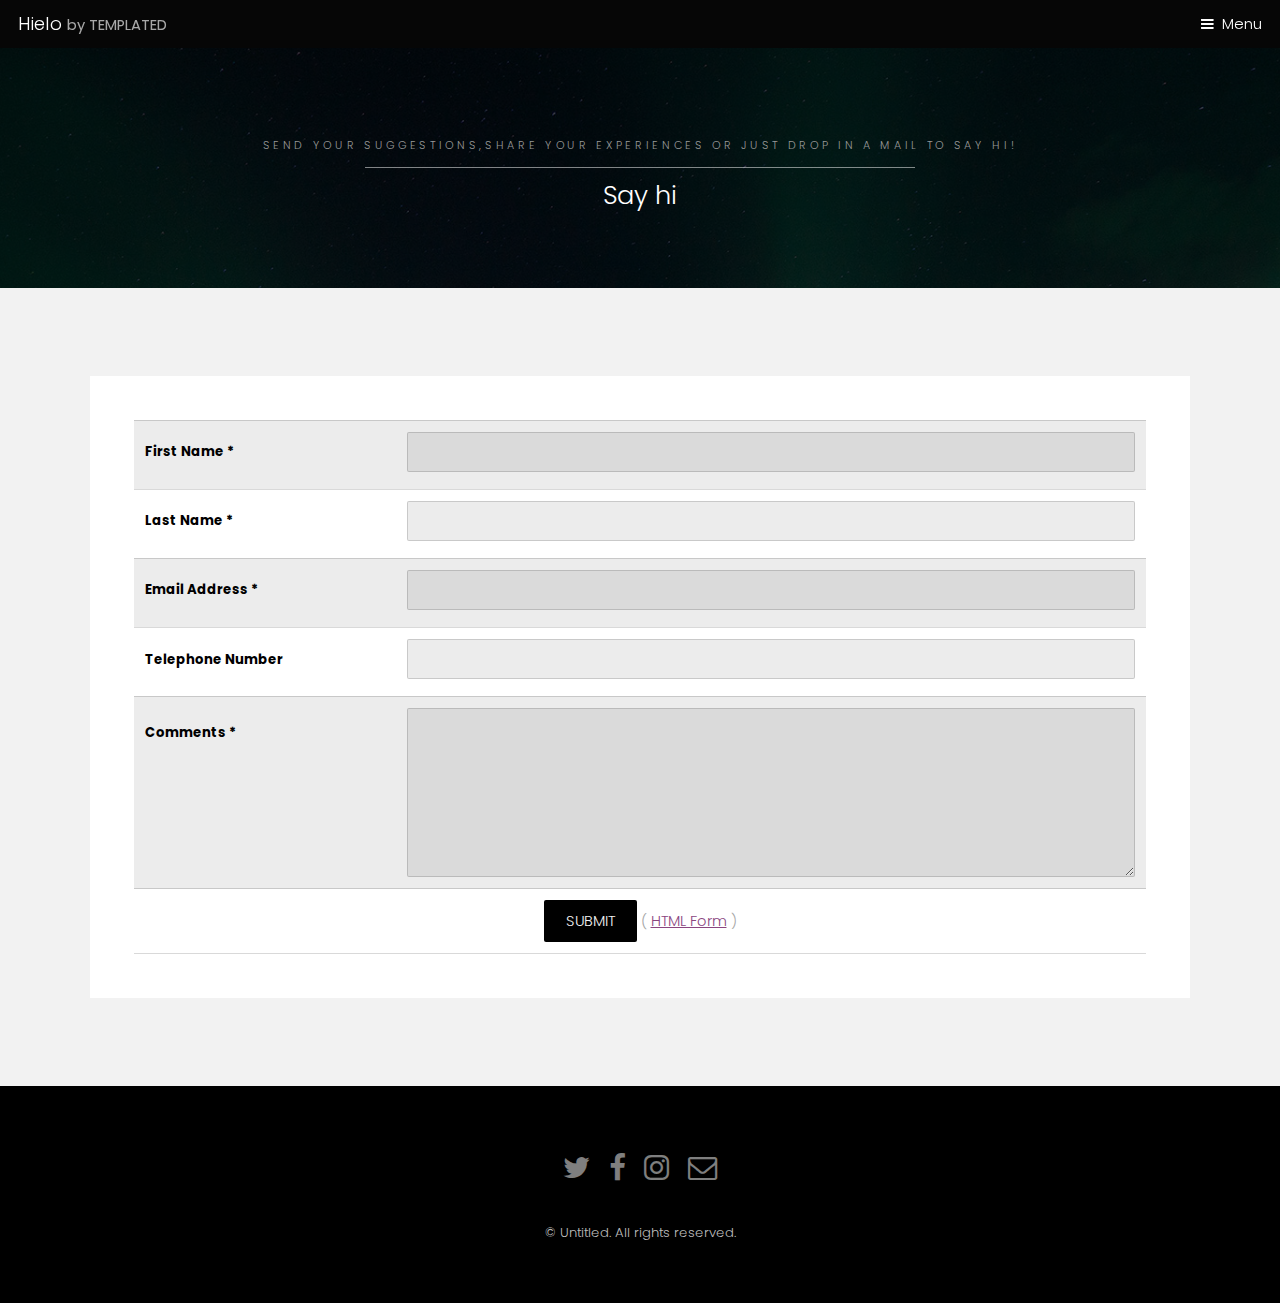
==== commit 1875ba7f: "Add files via upload" ====
--- a/contact.html
+++ b/contact.html
@@ -33,8 +33,8 @@
 			<section id="One" class="wrapper style3">
 				<div class="inner">
 					<header class="align-center">
-						<p>Eleifend vitae urna</p>
-						<h2>Generic Page Template</h2>
+						<p>Send your suggestions,share your experiences or just drop in a mail to say hi!</p>
+						<h2>Say hi</h2>
 					</header>
 				</div>
 			</section>
@@ -44,15 +44,62 @@
 				<div class="inner">
 					<div class="box">
 						<div class="content">
-							<header class="align-center">
-								<p>maecenas sapien feugiat ex purus</p>
-								<h2>Lorem ipsum dolor</h2>
-							</header>
-							<p>Lorem ipsum dolor sit amet, consectetur adipiscing elit. Cras at dignissim augue, in iaculis neque. Etiam bibendum felis ac vulputate pellentesque. Cras non blandit quam. Nunc porta, est non posuere sagittis, neque nunc pellentesque diam, a iaculis lacus urna vitae purus. In non dui vel est tempor faucibus. Aliquam erat volutpat. Quisque vel est vitae nibh laoreet auctor. In nec libero dui. Nulla ullamcorper, dolor nec accumsan viverra, libero eros rutrum metus, vel lacinia magna odio non nunc. Praesent semper felis eu rhoncus aliquam. Donec at quam ac libero vestibulum pretium. Nunc faucibus vel arcu in malesuada. Aenean at velit odio. Vestibulum ante ipsum primis in faucibus orci luctus et ultrices posuere cubilia Curae; Maecenas commodo erat eget molestie sollicitudin. Donec imperdiet, ex sed blandit dictum, ipsum metus ultrices arcu, vitae euismod nisl sapien vitae tortor.</p>
+							
+							<!--form-->
+							<form name="htmlform" method="post" action="mailto:bujjigadu7@gmail.com">
+								<table width="450px">
+								</tr>
+								<tr>
+								 <td valign="top">
+								  <label for="first_name">First Name *</label>
+								 </td>
+								 <td valign="top">
+								  <input  type="text" name="first_name" maxlength="50" size="30">
+								 </td>
+								</tr>
+								 
+								<tr>
+								 <td valign="top"">
+								  <label for="last_name">Last Name *</label>
+								 </td>
+								 <td valign="top">
+								  <input  type="text" name="last_name" maxlength="50" size="30">
+								 </td>
+								</tr>
+								<tr>
+								 <td valign="top">
+								  <label for="email">Email Address *</label>
+								 </td>
+								 <td valign="top">
+								  <input  type="text" name="email" maxlength="80" size="30">
+								 </td>
+								 
+								</tr>
+								<tr>
+								 <td valign="top">
+								  <label for="telephone">Telephone Number</label>
+								 </td>
+								 <td valign="top">
+								  <input  type="text" name="telephone" maxlength="30" size="30">
+								 </td>
+								</tr>
+								<tr>
+								 <td valign="top">
+								  <label for="comments">Comments *</label>
+								 </td>
+								 <td valign="top">
+								  <textarea  name="comments" maxlength="1000" cols="25" rows="6"></textarea>
+								 </td>
+								 
+								</tr>
+								<tr>
+								 <td colspan="2" style="text-align:center">
+								  <input type="submit" value="Submit">   ( <a href="http://www.freecontactform.com/html_form.php">HTML Form</a> )
+								 </td>
+								</tr>
+								</table>
+								</form>
 
-							<p>Vivamus nec odio ac ligula congue feugiat at vitae leo. Aenean sem justo, finibus sed dui eu, accumsan facilisis dolor. Fusce quis dui eget odio iaculis aliquam vel sed velit. Nulla pellentesque posuere semper. Nulla eu sagittis lorem, a auctor nulla. Sed ac condimentum orci, ac varius ante. Nunc blandit quam sit amet sollicitudin sodales.</p>
-
-							<p>Vivamus ultricies mollis mauris quis molestie. Quisque eu mi velit. In et cursus nibh. Donec facilisis, orci sed mollis hendrerit, nunc risus mattis odio, eget efficitur nisl orci a lectus. Aenean finibus neque convallis orci sollicitudin tincidunt. Vivamus lacinia facilisis diam, quis facilisis nisi luctus nec. Aliquam ac molestie enim, ut ultrices elit. Fusce laoreet vulputate risus in tincidunt. Sed commodo mollis maximus. Nullam varius laoreet nibh sit amet facilisis. Donec ac odio vehicula, consequat elit et, sodales justo. Vestibulum ante ipsum primis in faucibus orci luctus et ultrices posuere cubilia Curae; Nullam ac auctor mauris, in hendrerit libero. </p>
 						</div>
 					</div>
 				</div>
